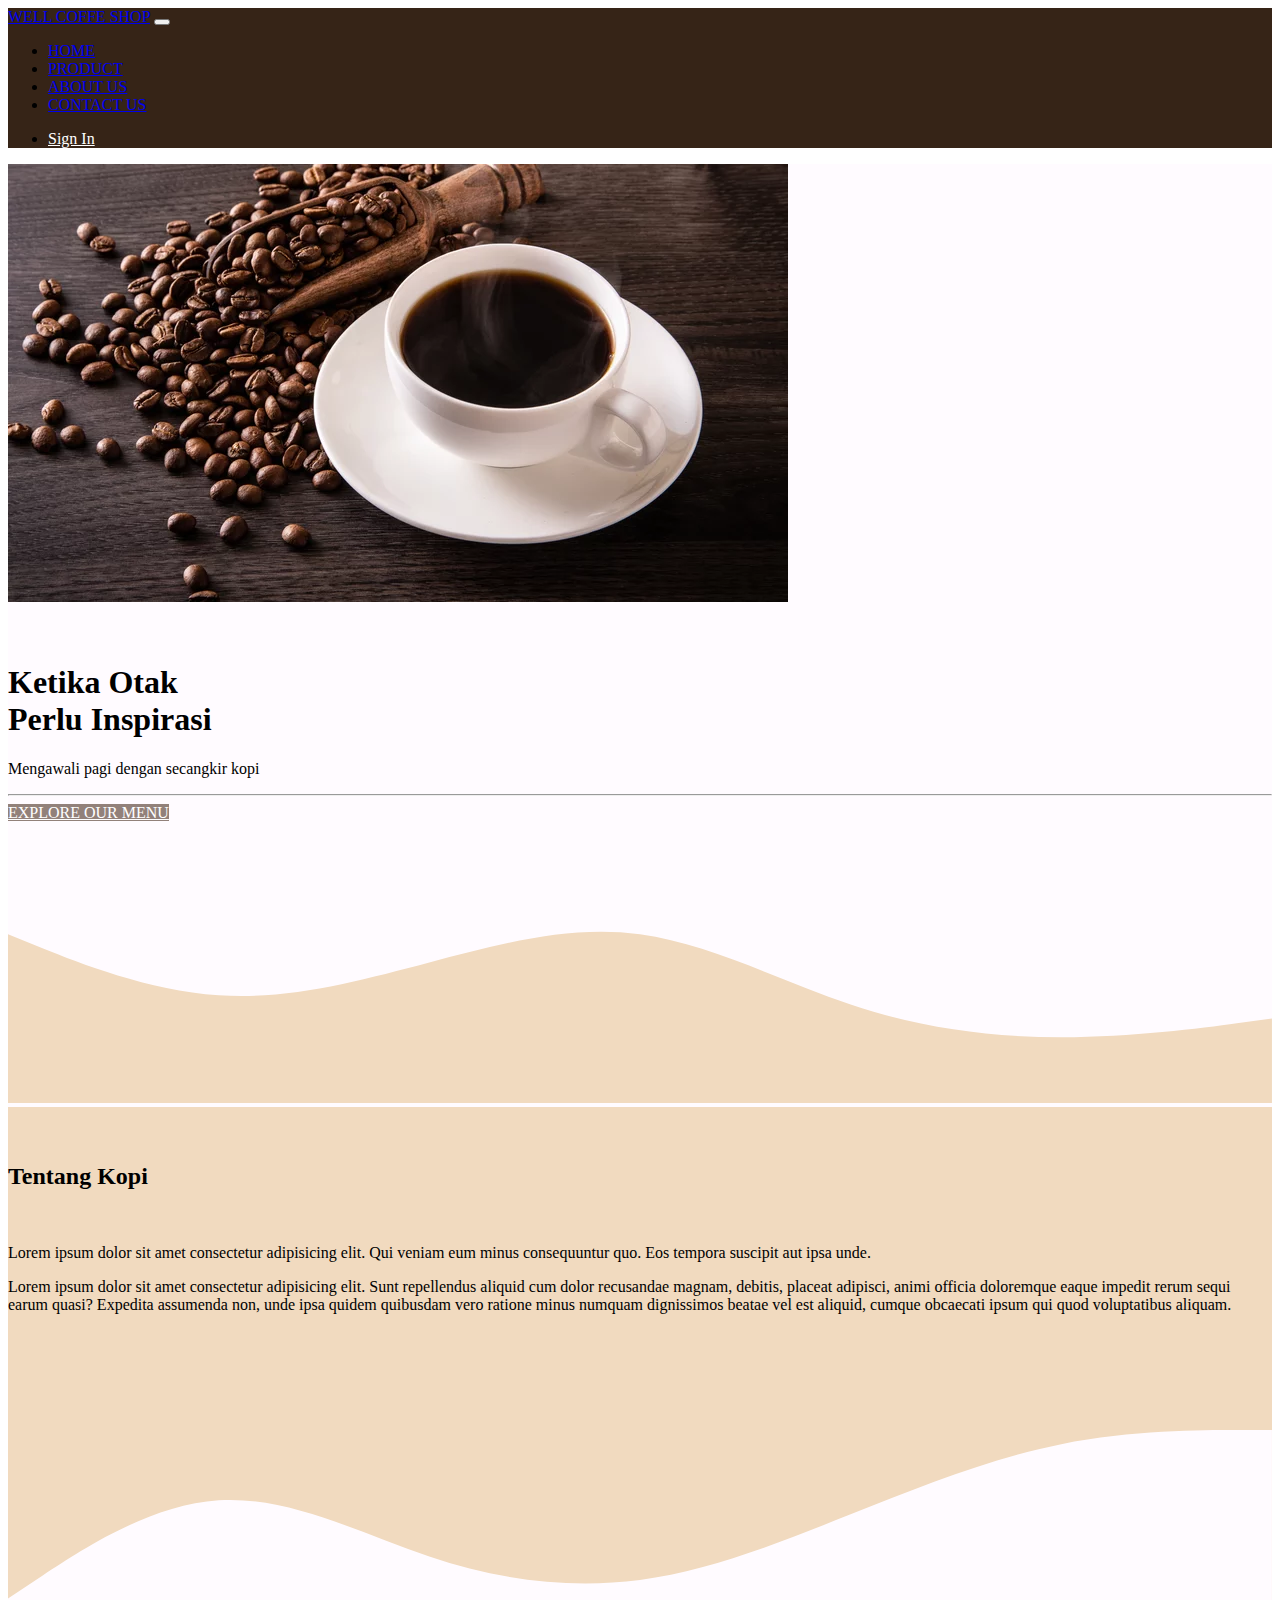
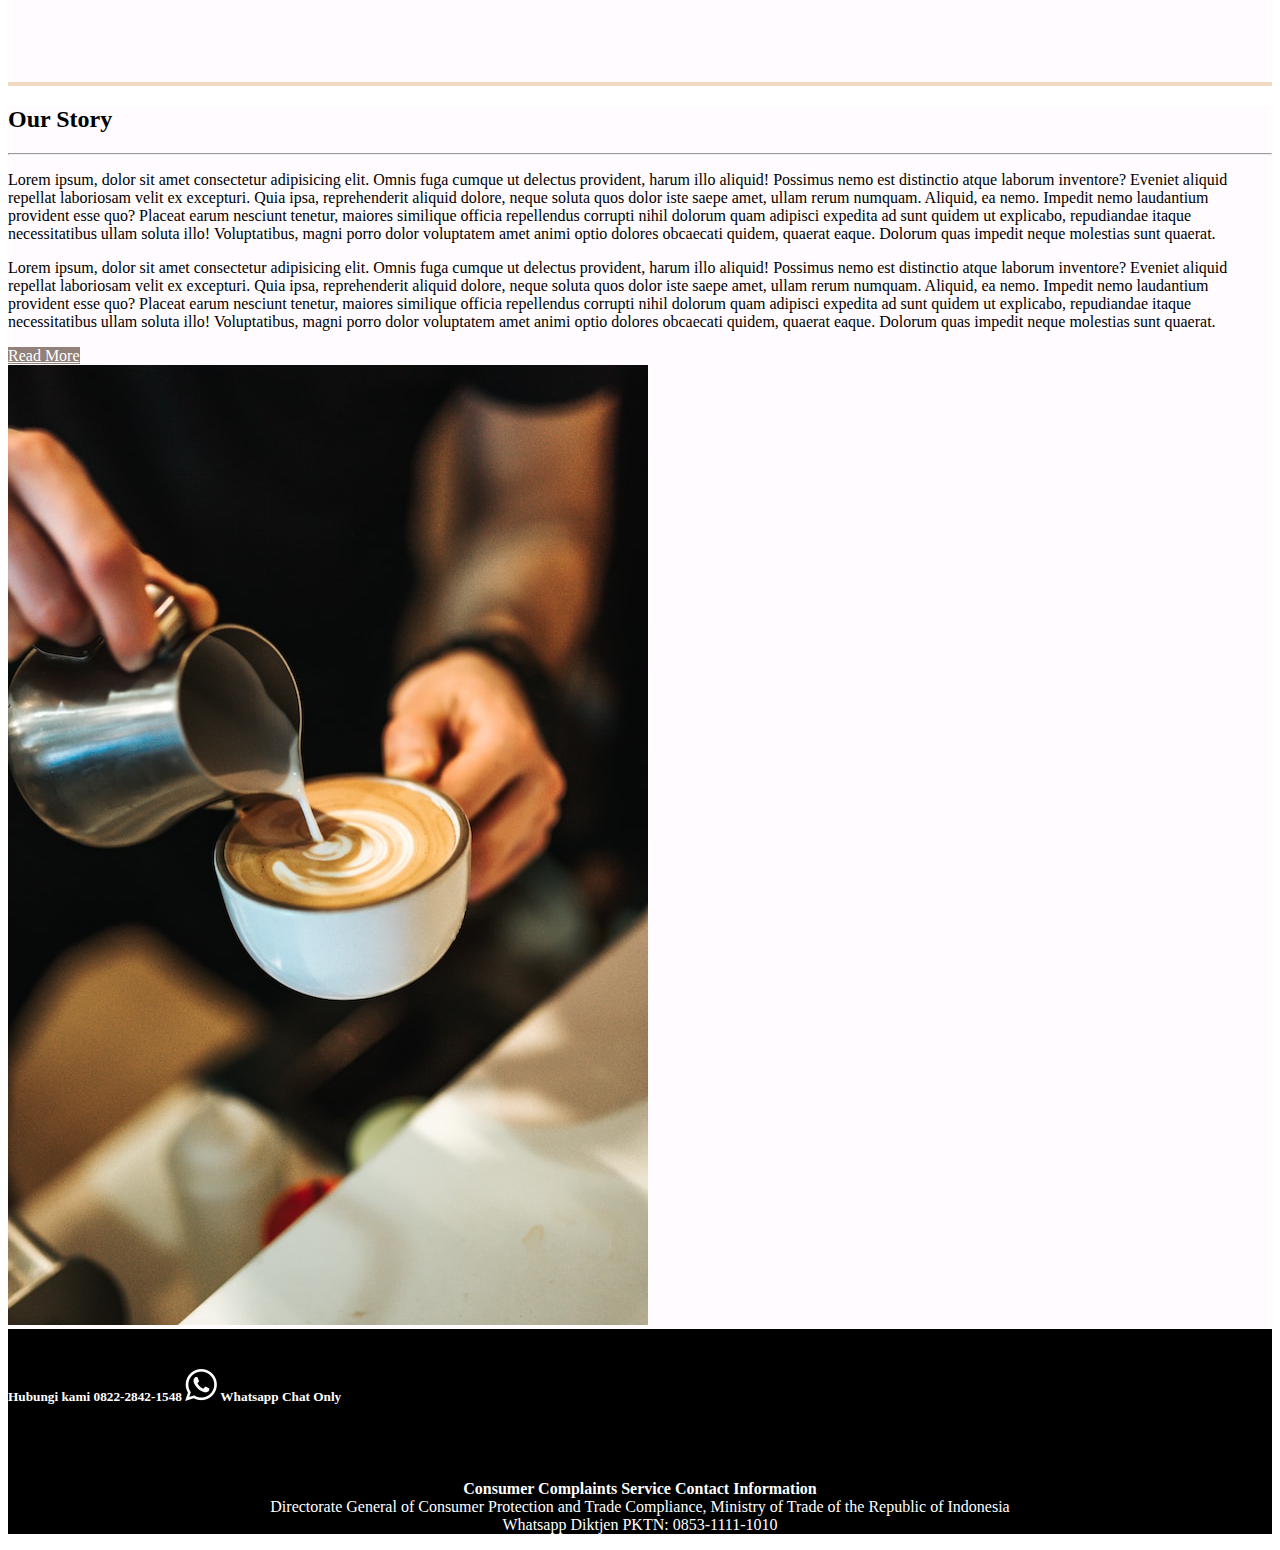
==== index.html @ a0291d59 "Update index.html" ====
<!DOCTYPE html>
<html lang="en">
  <head>
    <!-- Required meta tags -->
    <meta charset="utf-8" />
    <meta name="viewport" content="width=device-width, initial-scale=1" />

    <!-- Bootstrap CSS -->
    <link href="https://cdn.jsdelivr.net/npm/bootstrap@5.0.2/dist/css/bootstrap.min.css" rel="stylesheet" integrity="sha384-EVSTQN3/azprG1Anm3QDgpJLIm9Nao0Yz1ztcQTwFspd3yD65VohhpuuCOmLASjC" crossorigin="anonymous" />
    <!-- my css -->
    <style></style>
    <title>Well coffe</title>
  </head>
  <body>
    <div class="header">
      <!-- Nav bar -->
      <nav class="navbar navbar-expand-lg navbar-dark shadow-lg" style="background-color: #362417">
        <div class="container-fluid">
          <a class="navbar-brand" href="index.html">WELL COFFE SHOP</a>
          <button class="navbar-toggler" type="button" data-bs-toggle="collapse" data-bs-target="#navbarNav" aria-controls="navbarNav" aria-expanded="false" aria-label="Toggle navigation">
            <span class="navbar-toggler-icon"></span>
          </button>
          <div class="collapse navbar-collapse justify-content-around" id="navbarNav">
            <ul class="navbar-nav ms-auto text-center">
              <li class="nav-item">
                <a class="nav-link active" aria-current="page" href="index.html">HOME</a>
              </li>
              <li class="nav-item">
                <a class="nav-link" href="product.html">PRODUCT</a>
              </li>
              <li class="nav-item">
                <a class="nav-link" href="about.html">ABOUT US</a>
              </li>
              <li class="nav-item">
                <a class="nav-link" href="contact.html">CONTACT US</a>
              </li>
            </ul>
          </div>
          <div class="collapse navbar-collapse navbar-light flex-sm-row-reverse" id="navbarNav">
            <ul class="navbar-nav">
              <li class="btn btn-outline-light btn-sm m-2">
                <a class="nav-link" style="color: white" href="Signin1.html">Sign In</a>
              </li>
            </ul>
          </div>
        </div>
      </nav>
      <!-- akhir nav bar -->
    </div>
    <!-- awal jumbotron -->
    <section class="jumbotron" style="background-color: #fffbff">
      <div class="clearfix">
        <img src="coffee.webp" class="img-fluid col-md-5 float-md-end me-2 mt-2" alt="kopi" />
        <h1 class="display-2 col-md-6 float-md-start ms-2 fw-bold">
          <br />
          Ketika Otak <br />
          Perlu Inspirasi
        </h1>
        <p class="lead ms-2 col-md-6 fw-normal">Mengawali pagi dengan secangkir kopi</p>
      </div>
      <hr class="my-4 mb-3" />
      <div class="row">
        <div class="col mb-0">
          <a class="btn btn-lg ms-5" style="background-color: #92817a; color: white" href="product.html" role="button">EXPLORE OUR MENU</a>
        </div>
      </div>
      <div class="row">
        <div class="col mb-0">
          <svg xmlns="http://www.w3.org/2000/svg" viewBox="0 0 1440 320">
            <path
              fill="#f1dabf"
              fill-opacity="1"
              d="M0,128L40,144C80,160,160,192,240,197.3C320,203,400,181,480,160C560,139,640,117,720,128C800,139,880,181,960,208C1040,235,1120,245,1200,245.3C1280,245,1360,235,1400,229.3L1440,224L1440,320L1400,320C1360,320,1280,320,1200,320C1120,320,1040,320,960,320C880,320,800,320,720,320C640,320,560,320,480,320C400,320,320,320,240,320C160,320,80,320,40,320L0,320Z"
            ></path>
          </svg>
        </div>
      </div>
    </section>
    <!-- akhir jumbotron -->
    <!-- tentang kopi -->
    <section style="background-color: #f1dabf">
      <div class="container">
        <div class="row text-center">
          <div class="col">
            <br /><br />
            <h2>Tentang Kopi</h2>
            <br />
          </div>
        </div>
        <div class="row justify-content-center">
          <div class="col text-center">
            <p>Lorem ipsum dolor sit amet consectetur adipisicing elit. Qui veniam eum minus consequuntur quo. Eos tempora suscipit aut ipsa unde.</p>
            <p>
              Lorem ipsum dolor sit amet consectetur adipisicing elit. Sunt repellendus aliquid cum dolor recusandae magnam, debitis, placeat adipisci, animi officia doloremque eaque impedit rerum sequi earum quasi? Expedita assumenda non,
              unde ipsa quidem quibusdam vero ratione minus numquam dignissimos beatae vel est aliquid, cumque obcaecati ipsum qui quod voluptatibus aliquam.
            </p>
            <br /><br /><br /><br />
          </div>
        </div>
      </div>
      <svg xmlns="http://www.w3.org/2000/svg" viewBox="0 0 1440 320">
        <path
          fill="#fffbff"
          fill-opacity="1"
          d="M0,224L40,197.3C80,171,160,117,240,112C320,107,400,149,480,176C560,203,640,213,720,202.7C800,192,880,160,960,128C1040,96,1120,64,1200,48C1280,32,1360,32,1400,32L1440,32L1440,320L1400,320C1360,320,1280,320,1200,320C1120,320,1040,320,960,320C880,320,800,320,720,320C640,320,560,320,480,320C400,320,320,320,240,320C160,320,80,320,40,320L0,320Z"
        ></path>
      </svg>
    </section>
    <!-- akhir kopi-->
    <!-- our story -->
    <section class="container mb-3" style="background-color: #fffbff">
      <div class="row">
        <div class="col-6 col-md-6">
          <h2>Our Story</h2>
          <hr class="my-4 mb-3" />
          <p>
            Lorem ipsum, dolor sit amet consectetur adipisicing elit. Omnis fuga cumque ut delectus provident, harum illo aliquid! Possimus nemo est distinctio atque laborum inventore? Eveniet aliquid repellat laboriosam velit ex excepturi.
            Quia ipsa, reprehenderit aliquid dolore, neque soluta quos dolor iste saepe amet, ullam rerum numquam. Aliquid, ea nemo. Impedit nemo laudantium provident esse quo? Placeat earum nesciunt tenetur, maiores similique officia
            repellendus corrupti nihil dolorum quam adipisci expedita ad sunt quidem ut explicabo, repudiandae itaque necessitatibus ullam soluta illo! Voluptatibus, magni porro dolor voluptatem amet animi optio dolores obcaecati quidem,
            quaerat eaque. Dolorum quas impedit neque molestias sunt quaerat.
          </p>
          <p>
            Lorem ipsum, dolor sit amet consectetur adipisicing elit. Omnis fuga cumque ut delectus provident, harum illo aliquid! Possimus nemo est distinctio atque laborum inventore? Eveniet aliquid repellat laboriosam velit ex excepturi.
            Quia ipsa, reprehenderit aliquid dolore, neque soluta quos dolor iste saepe amet, ullam rerum numquam. Aliquid, ea nemo. Impedit nemo laudantium provident esse quo? Placeat earum nesciunt tenetur, maiores similique officia
            repellendus corrupti nihil dolorum quam adipisci expedita ad sunt quidem ut explicabo, repudiandae itaque necessitatibus ullam soluta illo! Voluptatibus, magni porro dolor voluptatem amet animi optio dolores obcaecati quidem,
            quaerat eaque. Dolorum quas impedit neque molestias sunt quaerat.
          </p>
          <a class="btn btn-sm ms-2" style="background-color: #92817a; color: white" href="about.html" role="button">Read More</a>
        </div>
        <div class="col col-md-6">
          <img src="barista.jpg" class="rounded img-fluid" alt="barista" />
        </div>
      </div>
    </section>
    <!-- footer -->
    <footer class="section">
      <section style="background-color: black; color: white">
        <div class="row">
          <div class="col-12 text-center" style="color: white">
            <br />
            <h5>
              <a href="https://wa.me/+6282228421548" style="text-decoration: none; color: white">Hubungi kami 0822-2842-1548 <img src="wa.png" /> Whatsapp Chat Only </a>
            </h5>
            <br />
          </div>
          <div class="col-12 text-center" id="footer">
            <p style="text-align: center">
              <br />
              <strong>Consumer Complaints Service Contact Information</strong>
              <br />Directorate General of Consumer Protection and Trade Compliance, Ministry of Trade of the Republic of Indonesia<br />Whatsapp Diktjen PKTN: 0853-1111-1010
            </p>
          </div>
        </div>
      </section>
    </footer>
    <!-- akhir footer -->

    <script src="https://cdn.jsdelivr.net/npm/bootstrap@5.0.2/dist/js/bootstrap.bundle.min.js" integrity="sha384-MrcW6ZMFYlzcLA8Nl+NtUVF0sA7MsXsP1UyJoMp4YLEuNSfAP+JcXn/tWtIaxVXM" crossorigin="anonymous"></script>
  </body>
</html>
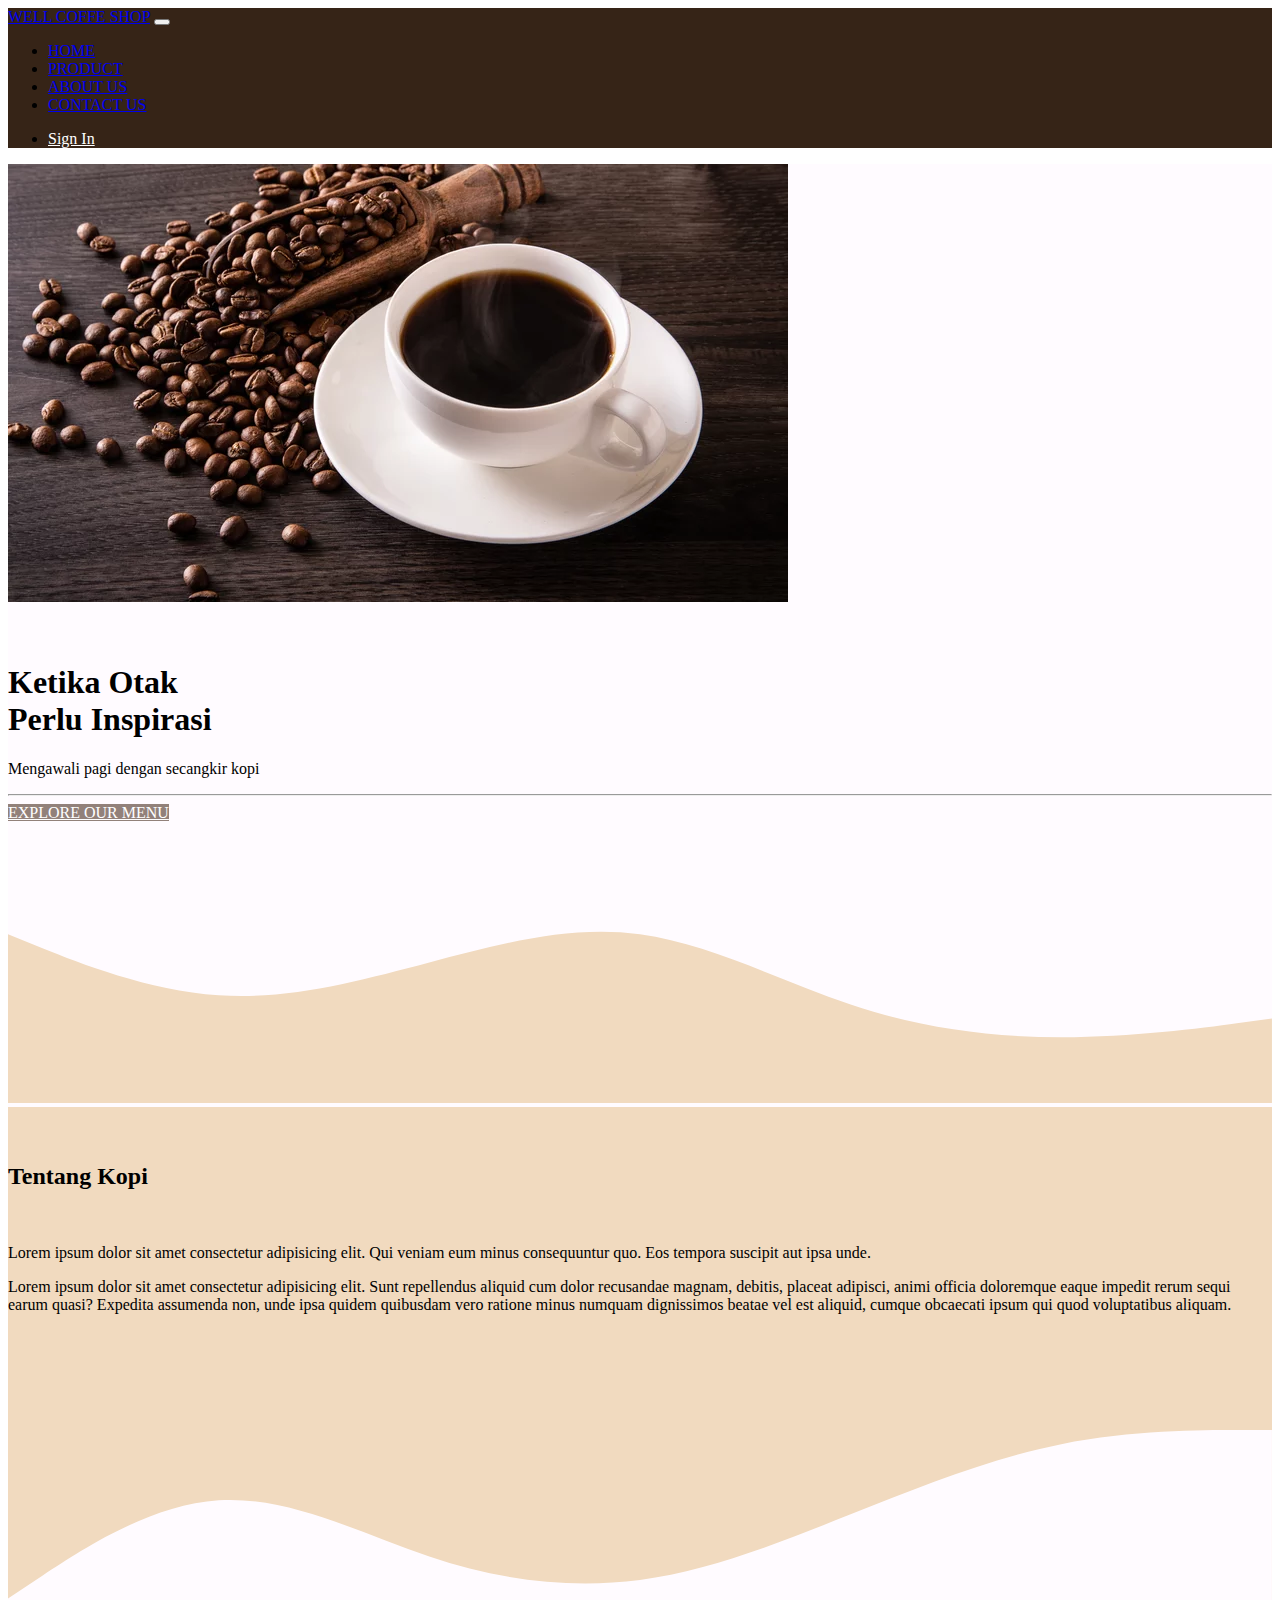
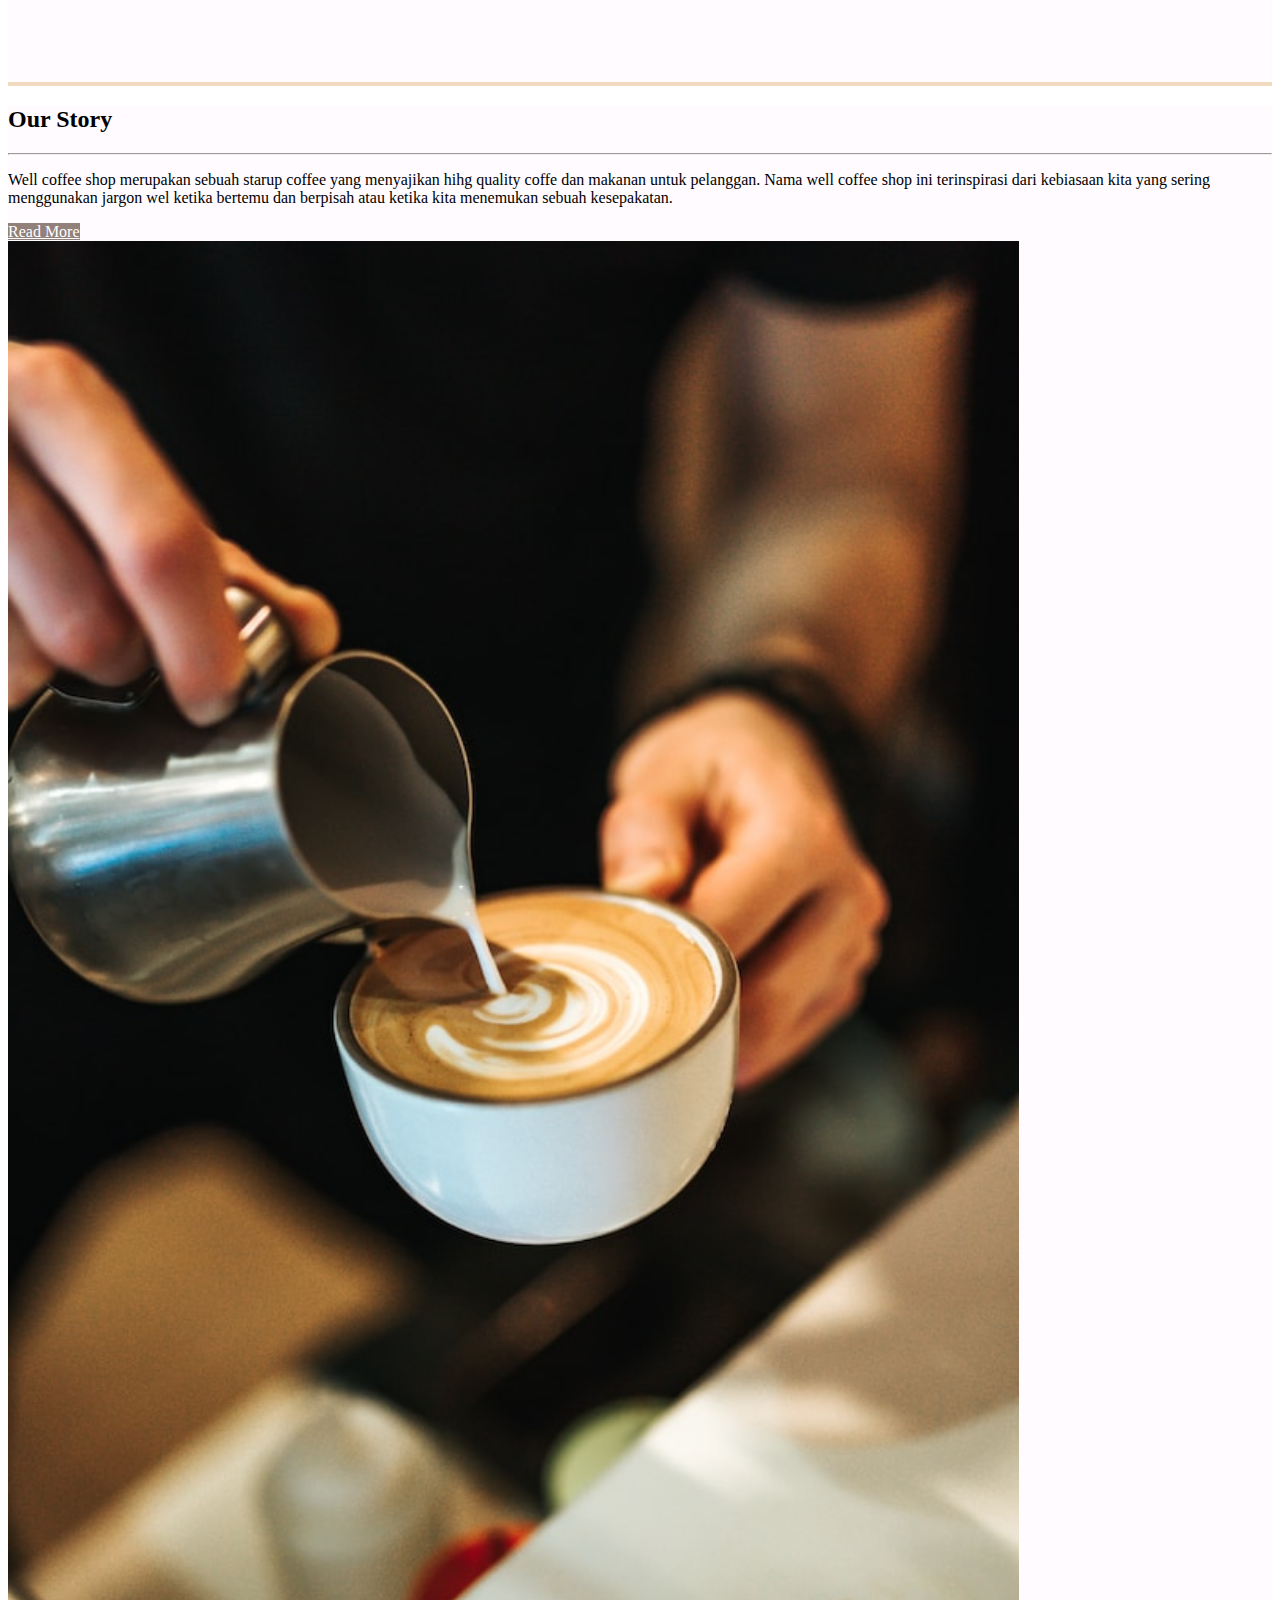
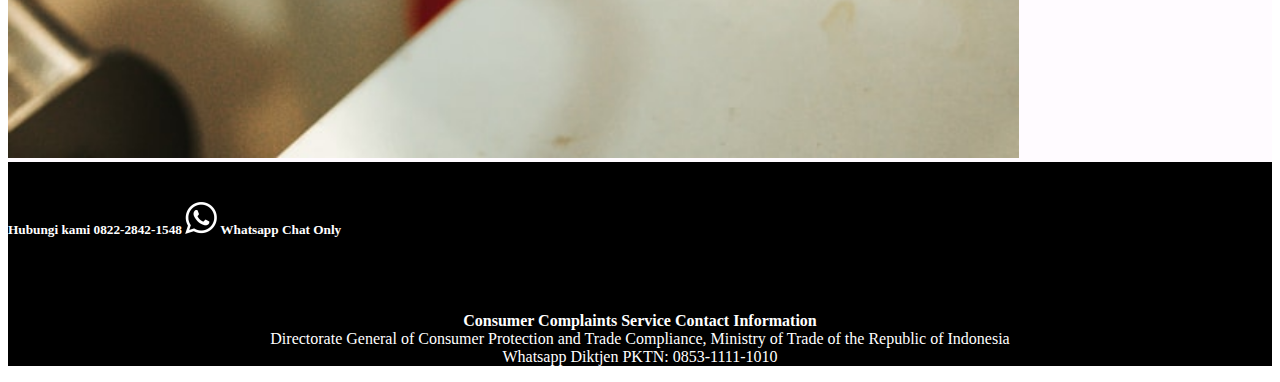
==== commit 843178d5: "Update our story index.html" ====
--- a/index.html
+++ b/index.html
@@ -9,11 +9,10 @@
     <link href="https://cdn.jsdelivr.net/npm/bootstrap@5.0.2/dist/css/bootstrap.min.css" rel="stylesheet" integrity="sha384-EVSTQN3/azprG1Anm3QDgpJLIm9Nao0Yz1ztcQTwFspd3yD65VohhpuuCOmLASjC" crossorigin="anonymous" />
     <!-- my css -->
     <style></style>
-    <title>Well coffe</title>
+    <title>well coffe | coffee shop</title>
   </head>
   <body>
     <div class="header">
-      <!-- Nav bar -->
       <nav class="navbar navbar-expand-lg navbar-dark shadow-lg" style="background-color: #362417">
         <div class="container-fluid">
           <a class="navbar-brand" href="index.html">WELL COFFE SHOP</a>
@@ -45,116 +44,110 @@
           </div>
         </div>
       </nav>
-      <!-- akhir nav bar -->
     </div>
-    <!-- awal jumbotron -->
-    <section class="jumbotron" style="background-color: #fffbff">
-      <div class="clearfix">
-        <img src="coffee.webp" class="img-fluid col-md-5 float-md-end me-2 mt-2" alt="kopi" />
-        <h1 class="display-2 col-md-6 float-md-start ms-2 fw-bold">
-          <br />
-          Ketika Otak <br />
-          Perlu Inspirasi
-        </h1>
-        <p class="lead ms-2 col-md-6 fw-normal">Mengawali pagi dengan secangkir kopi</p>
-      </div>
-      <hr class="my-4 mb-3" />
-      <div class="row">
-        <div class="col mb-0">
-          <a class="btn btn-lg ms-5" style="background-color: #92817a; color: white" href="product.html" role="button">EXPLORE OUR MENU</a>
+    <main>
+      <!-- awal jumbotron -->
+      <section class="jumbotron" style="background-color: #fffbff">
+        <div class="clearfix">
+          <img src="coffee.webp" class="img-fluid col-md-5 float-md-end me-2 mt-2" alt="kopi" />
+          <h1 class="display-2 col-md-6 float-md-start ms-2 fw-bold">
+            <br />
+            Ketika Otak <br />
+            Perlu Inspirasi
+          </h1>
+          <p class="lead ms-2 col-md-6 fw-normal">Mengawali pagi dengan secangkir kopi</p>
         </div>
-      </div>
-      <div class="row">
-        <div class="col mb-0">
-          <svg xmlns="http://www.w3.org/2000/svg" viewBox="0 0 1440 320">
-            <path
-              fill="#f1dabf"
-              fill-opacity="1"
-              d="M0,128L40,144C80,160,160,192,240,197.3C320,203,400,181,480,160C560,139,640,117,720,128C800,139,880,181,960,208C1040,235,1120,245,1200,245.3C1280,245,1360,235,1400,229.3L1440,224L1440,320L1400,320C1360,320,1280,320,1200,320C1120,320,1040,320,960,320C880,320,800,320,720,320C640,320,560,320,480,320C400,320,320,320,240,320C160,320,80,320,40,320L0,320Z"
-            ></path>
-          </svg>
-        </div>
-      </div>
-    </section>
-    <!-- akhir jumbotron -->
-    <!-- tentang kopi -->
-    <section style="background-color: #f1dabf">
-      <div class="container">
-        <div class="row text-center">
-          <div class="col">
-            <br /><br />
-            <h2>Tentang Kopi</h2>
-            <br />
+        <hr class="my-4 mb-3" />
+        <div class="row">
+          <div class="col mb-0">
+            <a class="btn btn-lg ms-5" style="background-color: #92817a; color: white" href="product.html" role="button">EXPLORE OUR MENU</a>
           </div>
         </div>
-        <div class="row justify-content-center">
-          <div class="col text-center">
-            <p>Lorem ipsum dolor sit amet consectetur adipisicing elit. Qui veniam eum minus consequuntur quo. Eos tempora suscipit aut ipsa unde.</p>
-            <p>
-              Lorem ipsum dolor sit amet consectetur adipisicing elit. Sunt repellendus aliquid cum dolor recusandae magnam, debitis, placeat adipisci, animi officia doloremque eaque impedit rerum sequi earum quasi? Expedita assumenda non,
-              unde ipsa quidem quibusdam vero ratione minus numquam dignissimos beatae vel est aliquid, cumque obcaecati ipsum qui quod voluptatibus aliquam.
-            </p>
-            <br /><br /><br /><br />
-          </div>
-        </div>
-      </div>
-      <svg xmlns="http://www.w3.org/2000/svg" viewBox="0 0 1440 320">
-        <path
-          fill="#fffbff"
-          fill-opacity="1"
-          d="M0,224L40,197.3C80,171,160,117,240,112C320,107,400,149,480,176C560,203,640,213,720,202.7C800,192,880,160,960,128C1040,96,1120,64,1200,48C1280,32,1360,32,1400,32L1440,32L1440,320L1400,320C1360,320,1280,320,1200,320C1120,320,1040,320,960,320C880,320,800,320,720,320C640,320,560,320,480,320C400,320,320,320,240,320C160,320,80,320,40,320L0,320Z"
-        ></path>
-      </svg>
-    </section>
-    <!-- akhir kopi-->
-    <!-- our story -->
-    <section class="container mb-3" style="background-color: #fffbff">
-      <div class="row">
-        <div class="col-6 col-md-6">
-          <h2>Our Story</h2>
-          <hr class="my-4 mb-3" />
-          <p>
-            Lorem ipsum, dolor sit amet consectetur adipisicing elit. Omnis fuga cumque ut delectus provident, harum illo aliquid! Possimus nemo est distinctio atque laborum inventore? Eveniet aliquid repellat laboriosam velit ex excepturi.
-            Quia ipsa, reprehenderit aliquid dolore, neque soluta quos dolor iste saepe amet, ullam rerum numquam. Aliquid, ea nemo. Impedit nemo laudantium provident esse quo? Placeat earum nesciunt tenetur, maiores similique officia
-            repellendus corrupti nihil dolorum quam adipisci expedita ad sunt quidem ut explicabo, repudiandae itaque necessitatibus ullam soluta illo! Voluptatibus, magni porro dolor voluptatem amet animi optio dolores obcaecati quidem,
-            quaerat eaque. Dolorum quas impedit neque molestias sunt quaerat.
-          </p>
-          <p>
-            Lorem ipsum, dolor sit amet consectetur adipisicing elit. Omnis fuga cumque ut delectus provident, harum illo aliquid! Possimus nemo est distinctio atque laborum inventore? Eveniet aliquid repellat laboriosam velit ex excepturi.
-            Quia ipsa, reprehenderit aliquid dolore, neque soluta quos dolor iste saepe amet, ullam rerum numquam. Aliquid, ea nemo. Impedit nemo laudantium provident esse quo? Placeat earum nesciunt tenetur, maiores similique officia
-            repellendus corrupti nihil dolorum quam adipisci expedita ad sunt quidem ut explicabo, repudiandae itaque necessitatibus ullam soluta illo! Voluptatibus, magni porro dolor voluptatem amet animi optio dolores obcaecati quidem,
-            quaerat eaque. Dolorum quas impedit neque molestias sunt quaerat.
-          </p>
-          <a class="btn btn-sm ms-2" style="background-color: #92817a; color: white" href="about.html" role="button">Read More</a>
-        </div>
-        <div class="col col-md-6">
-          <img src="barista.jpg" class="rounded img-fluid" alt="barista" />
-        </div>
-      </div>
-    </section>
-    <!-- footer -->
-    <footer class="section">
-      <section style="background-color: black; color: white">
         <div class="row">
-          <div class="col-12 text-center" style="color: white">
-            <br />
-            <h5>
-              <a href="https://wa.me/+6282228421548" style="text-decoration: none; color: white">Hubungi kami 0822-2842-1548 <img src="wa.png" /> Whatsapp Chat Only </a>
-            </h5>
-            <br />
-          </div>
-          <div class="col-12 text-center" id="footer">
-            <p style="text-align: center">
-              <br />
-              <strong>Consumer Complaints Service Contact Information</strong>
-              <br />Directorate General of Consumer Protection and Trade Compliance, Ministry of Trade of the Republic of Indonesia<br />Whatsapp Diktjen PKTN: 0853-1111-1010
-            </p>
+          <div class="col mb-0">
+            <svg xmlns="http://www.w3.org/2000/svg" viewBox="0 0 1440 320">
+              <path
+                fill="#f1dabf"
+                fill-opacity="1"
+                d="M0,128L40,144C80,160,160,192,240,197.3C320,203,400,181,480,160C560,139,640,117,720,128C800,139,880,181,960,208C1040,235,1120,245,1200,245.3C1280,245,1360,235,1400,229.3L1440,224L1440,320L1400,320C1360,320,1280,320,1200,320C1120,320,1040,320,960,320C880,320,800,320,720,320C640,320,560,320,480,320C400,320,320,320,240,320C160,320,80,320,40,320L0,320Z"
+              ></path>
+            </svg>
           </div>
         </div>
       </section>
-    </footer>
-    <!-- akhir footer -->
-
-    <script src="https://cdn.jsdelivr.net/npm/bootstrap@5.0.2/dist/js/bootstrap.bundle.min.js" integrity="sha384-MrcW6ZMFYlzcLA8Nl+NtUVF0sA7MsXsP1UyJoMp4YLEuNSfAP+JcXn/tWtIaxVXM" crossorigin="anonymous"></script>
+      <!-- akhir jumbotron -->
+      <!-- tentang kopi -->
+      <section style="background-color: #f1dabf">
+        <div class="container">
+          <div class="row text-center">
+            <div class="col">
+              <br /><br />
+              <h2>Tentang Kopi</h2>
+              <br />
+            </div>
+          </div>
+          <div class="row justify-content-center">
+            <div class="col text-center">
+              <p>Lorem ipsum dolor sit amet consectetur adipisicing elit. Qui veniam eum minus consequuntur quo. Eos tempora suscipit aut ipsa unde.</p>
+              <p>
+                Lorem ipsum dolor sit amet consectetur adipisicing elit. Sunt repellendus aliquid cum dolor recusandae magnam, debitis, placeat adipisci, animi officia doloremque eaque impedit rerum sequi earum quasi? Expedita assumenda
+                non, unde ipsa quidem quibusdam vero ratione minus numquam dignissimos beatae vel est aliquid, cumque obcaecati ipsum qui quod voluptatibus aliquam.
+              </p>
+              <br /><br /><br /><br />
+            </div>
+          </div>
+        </div>
+        <svg xmlns="http://www.w3.org/2000/svg" viewBox="0 0 1440 320">
+          <path
+            fill="#fffbff"
+            fill-opacity="1"
+            d="M0,224L40,197.3C80,171,160,117,240,112C320,107,400,149,480,176C560,203,640,213,720,202.7C800,192,880,160,960,128C1040,96,1120,64,1200,48C1280,32,1360,32,1400,32L1440,32L1440,320L1400,320C1360,320,1280,320,1200,320C1120,320,1040,320,960,320C880,320,800,320,720,320C640,320,560,320,480,320C400,320,320,320,240,320C160,320,80,320,40,320L0,320Z"
+          ></path>
+        </svg>
+      </section>
+      <!-- akhir kopi-->
+      <!-- our story -->
+      <section style="background-color: #fffbff">
+        <div class="container">
+          <div class="row justify-content-between">
+            <div class="col-5">
+              <h2>Our Story</h2>
+              <hr class="my-4 mb-3" />
+              <p>
+                Well coffee shop merupakan sebuah starup coffee yang menyajikan hihg quality coffe dan makanan untuk pelanggan. Nama well coffee shop ini terinspirasi dari kebiasaan kita yang sering menggunakan jargon wel ketika bertemu dan
+                berpisah atau ketika kita menemukan sebuah kesepakatan.
+              </p>
+              <a class="btn btn-sm ms-2" style="background-color: #92817a; color: white" href="about.html" role="button">Read More</a>
+            </div>
+            <div class="col-5">
+              <img src="barista.jpg" height="80%" width="80%" class="rounded" alt="barista" />
+            </div>
+          </div>
+        </div>
+      </section>
+      <!-- footer -->
+      <footer class="section">
+        <section style="background-color: black; color: white">
+          <div class="row">
+            <div class="col-12 text-center" style="color: white">
+              <br />
+              <h5>
+                <a href="https://wa.me/+6282228421548" style="text-decoration: none; color: white">Hubungi kami 0822-2842-1548 <img src="wa.png" /> Whatsapp Chat Only </a>
+              </h5>
+              <br />
+            </div>
+            <div class="col-12 text-center" id="footer">
+              <p style="text-align: center">
+                <br />
+                <strong>Consumer Complaints Service Contact Information</strong>
+                <br />Directorate General of Consumer Protection and Trade Compliance, Ministry of Trade of the Republic of Indonesia<br />Whatsapp Diktjen PKTN: 0853-1111-1010
+              </p>
+            </div>
+          </div>
+        </section>
+      </footer>
+      <!-- akhir footer -->
+    </main>
   </body>
+  <script src="https://cdn.jsdelivr.net/npm/bootstrap@5.0.2/dist/js/bootstrap.bundle.min.js" integrity="sha384-MrcW6ZMFYlzcLA8Nl+NtUVF0sA7MsXsP1UyJoMp4YLEuNSfAP+JcXn/tWtIaxVXM" crossorigin="anonymous"></script>
 </html>
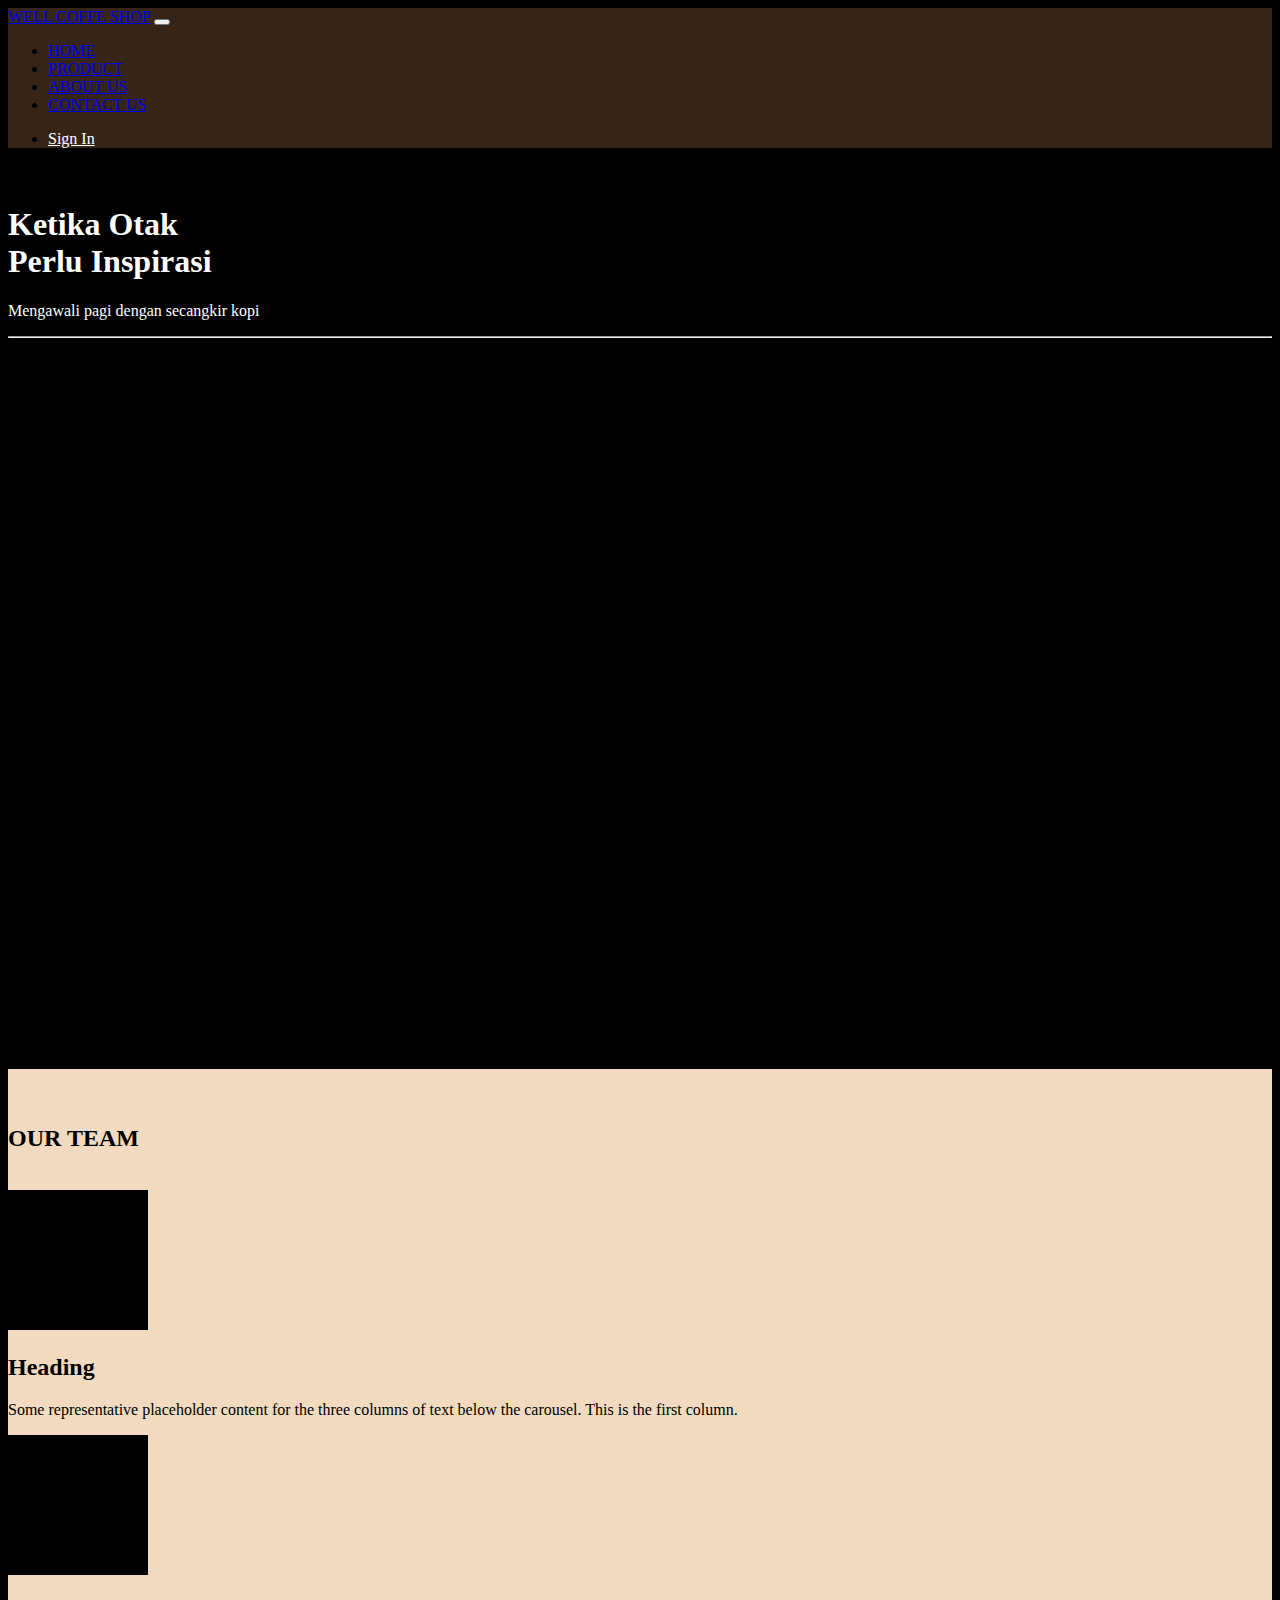
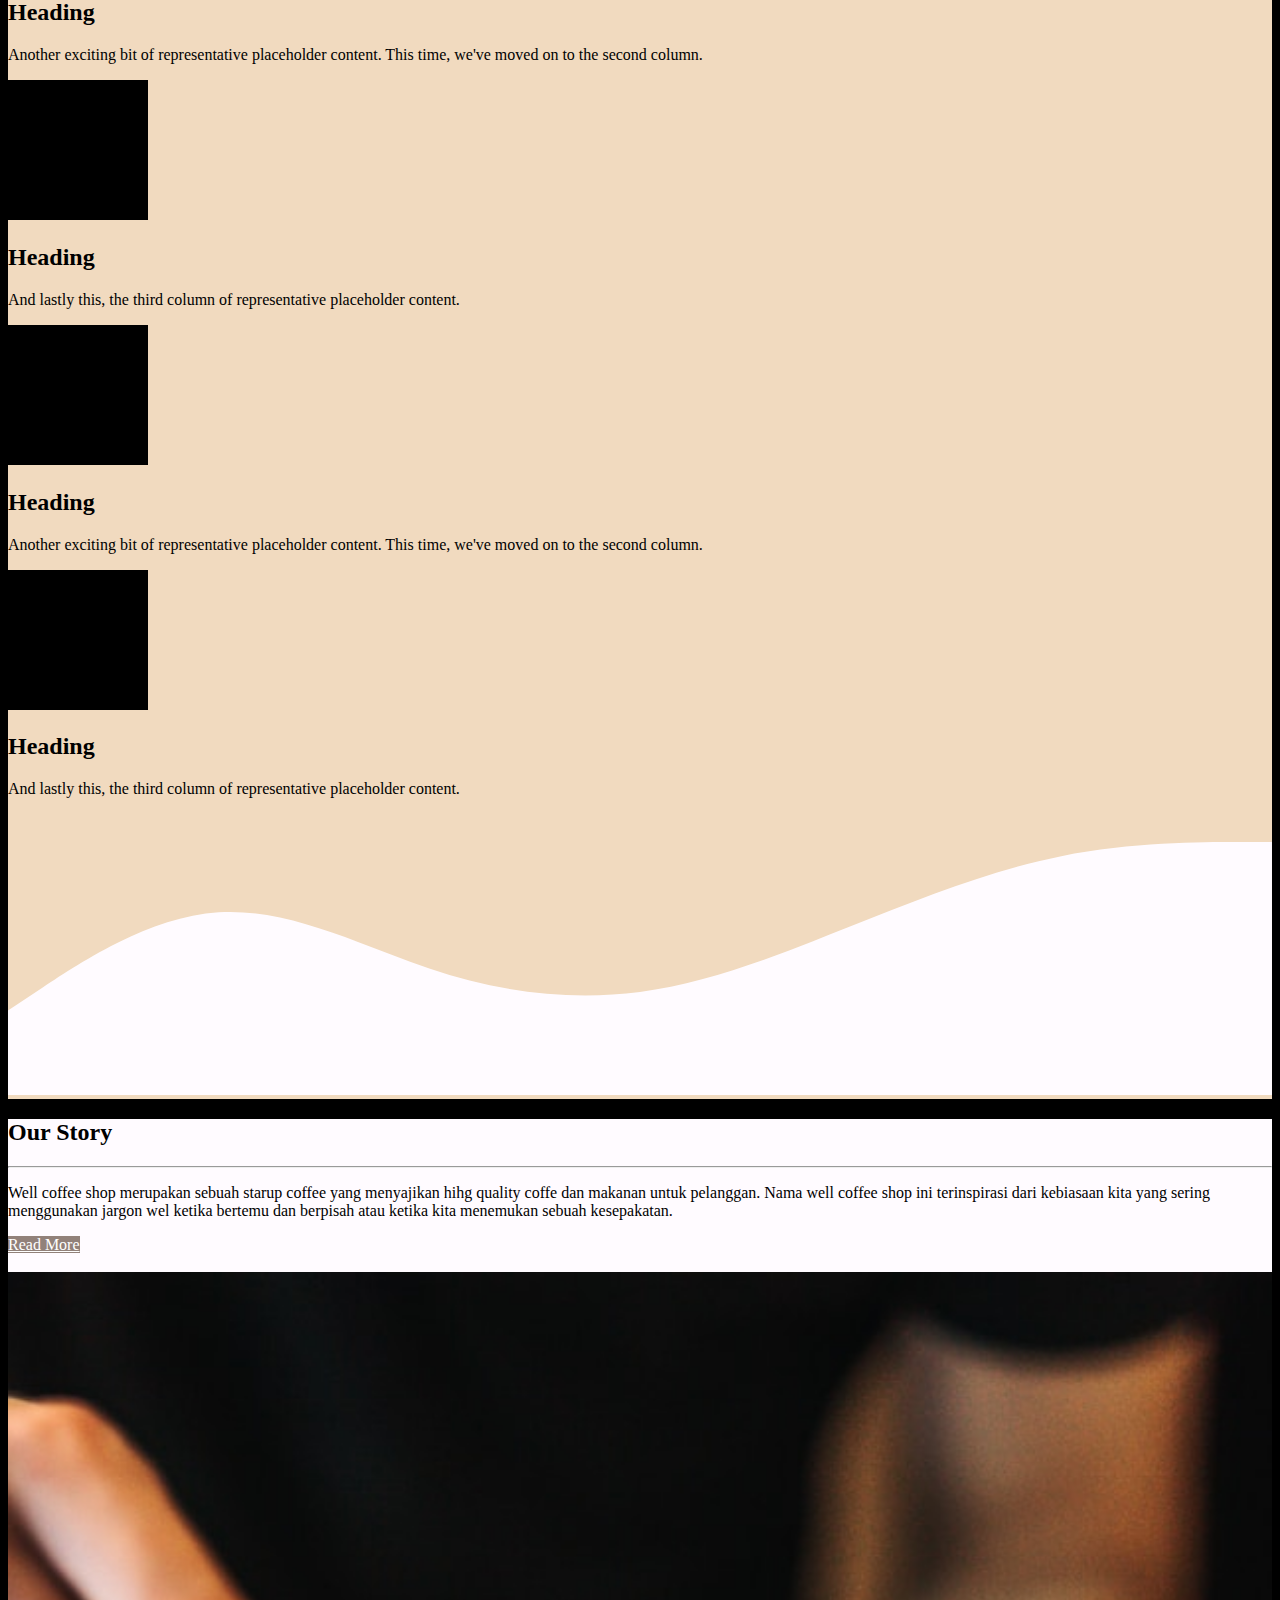
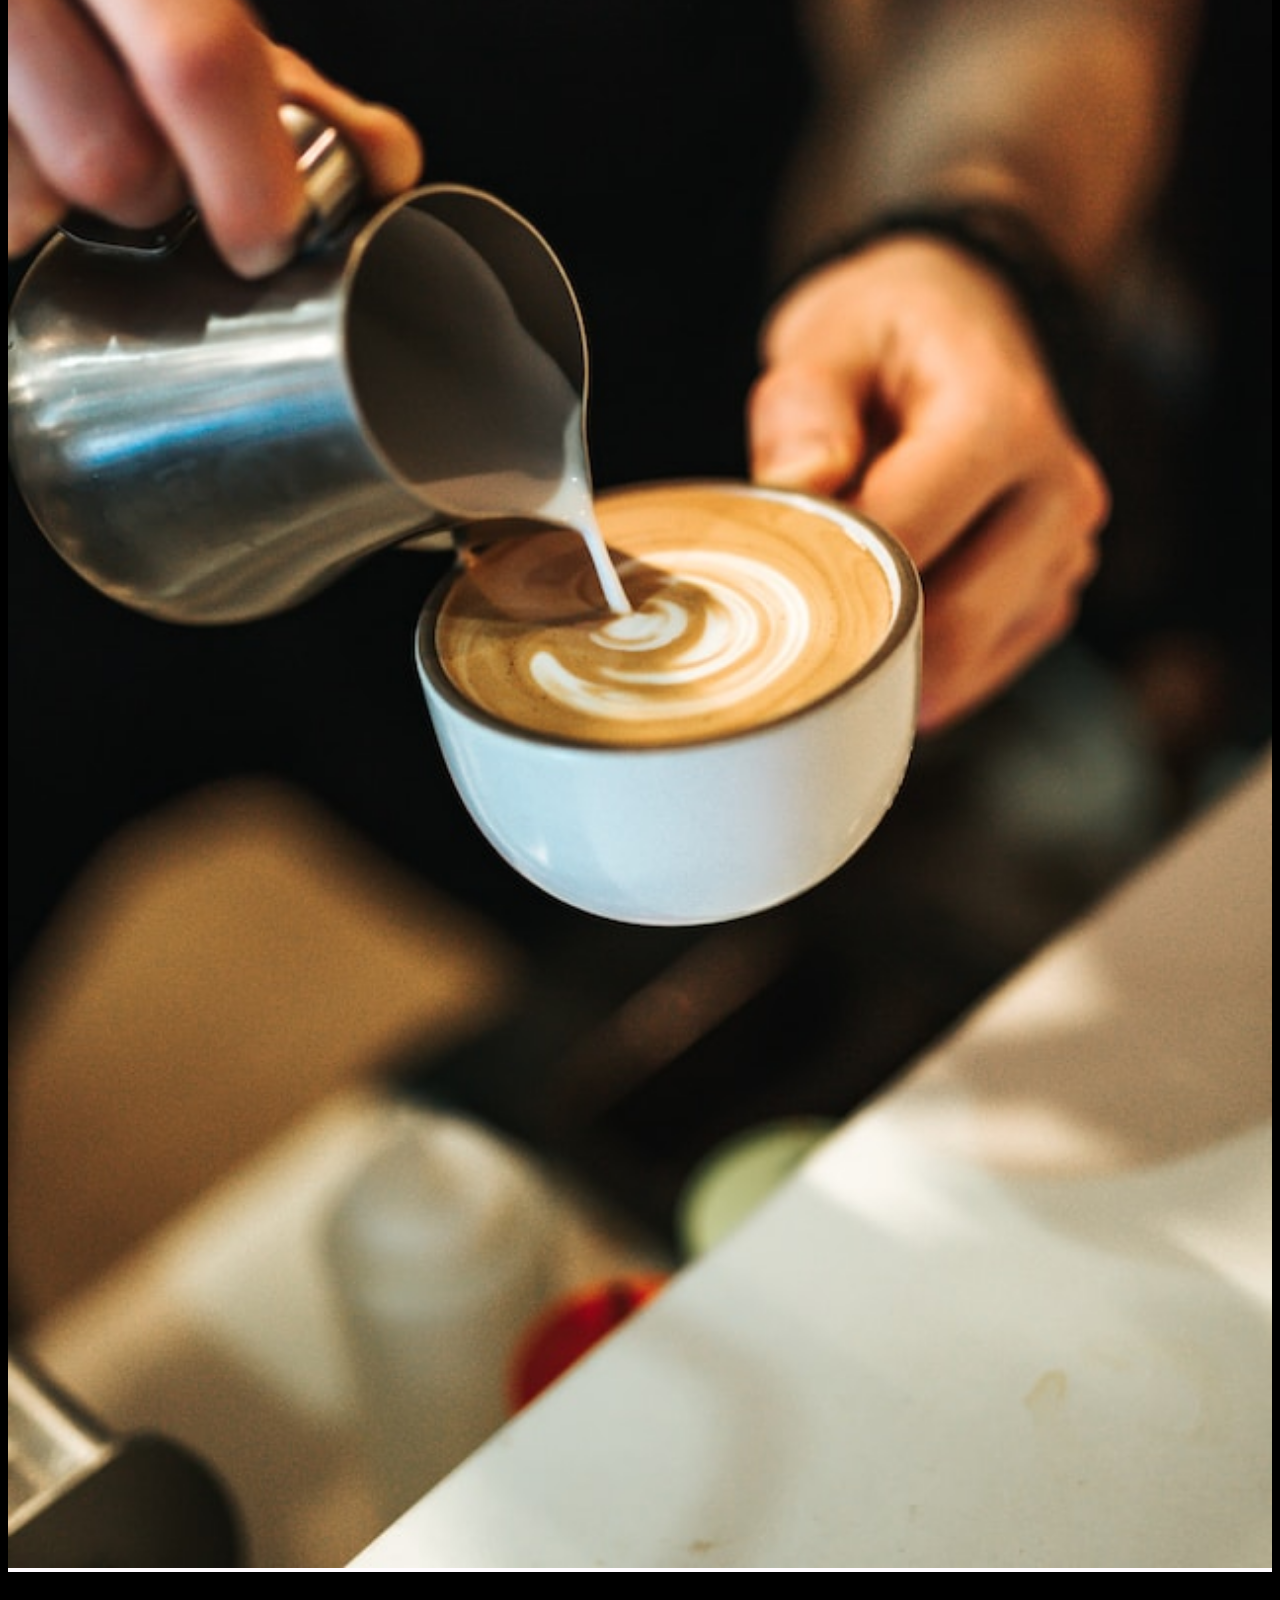
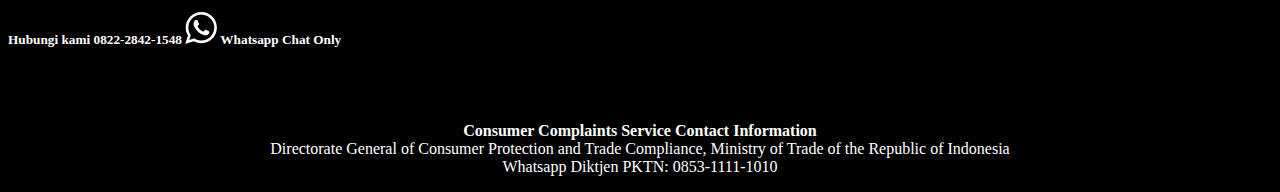
==== commit bc4c3fdd: "Update tampilan jumbotron index.html" ====
--- a/index.html
+++ b/index.html
@@ -8,12 +8,24 @@
     <!-- Bootstrap CSS -->
     <link href="https://cdn.jsdelivr.net/npm/bootstrap@5.0.2/dist/css/bootstrap.min.css" rel="stylesheet" integrity="sha384-EVSTQN3/azprG1Anm3QDgpJLIm9Nao0Yz1ztcQTwFspd3yD65VohhpuuCOmLASjC" crossorigin="anonymous" />
     <!-- my css -->
-    <style></style>
+    <style>
+      #main {
+        min-height: 100vh;
+        background-image: url('coffee.jpg');
+        background-repeat: no-repeat;
+        background-size: cover;
+        background-position: center;
+        position: relative;
+      }
+      body {
+        background-color: black;
+      }
+    </style>
     <title>well coffe | coffee shop</title>
   </head>
   <body>
     <div class="header">
-      <nav class="navbar navbar-expand-lg navbar-dark shadow-lg" style="background-color: #362417">
+      <nav class="navbar navbar-expand-lg navbar-dark shadow-lg fixed-top" style="background-color: #362417">
         <div class="container-fluid">
           <a class="navbar-brand" href="index.html">WELL COFFE SHOP</a>
           <button class="navbar-toggler" type="button" data-bs-toggle="collapse" data-bs-target="#navbarNav" aria-controls="navbarNav" aria-expanded="false" aria-label="Toggle navigation">
@@ -47,53 +59,78 @@
     </div>
     <main>
       <!-- awal jumbotron -->
-      <section class="jumbotron" style="background-color: #fffbff">
-        <div class="clearfix">
-          <img src="coffee.webp" class="img-fluid col-md-5 float-md-end me-2 mt-2" alt="kopi" />
-          <h1 class="display-2 col-md-6 float-md-start ms-2 fw-bold">
-            <br />
-            Ketika Otak <br />
-            Perlu Inspirasi
-          </h1>
-          <p class="lead ms-2 col-md-6 fw-normal">Mengawali pagi dengan secangkir kopi</p>
-        </div>
-        <hr class="my-4 mb-3" />
-        <div class="row">
-          <div class="col mb-0">
-            <a class="btn btn-lg ms-5" style="background-color: #92817a; color: white" href="product.html" role="button">EXPLORE OUR MENU</a>
+      <section id="main" class="jumbotron mb-0">
+        <div class="container mt-lg-5 mt-2" style="color: #fff; text-shadow: 1px 1px 3px rgba(1, 1, 3, 0.5)">
+          <div class="row align-content-lg-end justify-content-lg-start">
+            <div class="col-lg-7">
+              <h1 class="display-2 fw-bold">
+                <br />
+                Ketika Otak <br />
+                Perlu Inspirasi
+              </h1>
+              <p class="lead fw-normal">Mengawali pagi dengan secangkir kopi</p>
+              <hr />
+            </div>
           </div>
         </div>
         <div class="row">
-          <div class="col mb-0">
-            <svg xmlns="http://www.w3.org/2000/svg" viewBox="0 0 1440 320">
-              <path
-                fill="#f1dabf"
-                fill-opacity="1"
-                d="M0,128L40,144C80,160,160,192,240,197.3C320,203,400,181,480,160C560,139,640,117,720,128C800,139,880,181,960,208C1040,235,1120,245,1200,245.3C1280,245,1360,235,1400,229.3L1440,224L1440,320L1400,320C1360,320,1280,320,1200,320C1120,320,1040,320,960,320C880,320,800,320,720,320C640,320,560,320,480,320C400,320,320,320,240,320C160,320,80,320,40,320L0,320Z"
-              ></path>
-            </svg>
-          </div>
+          <div class="col mb-0"></div>
         </div>
       </section>
       <!-- akhir jumbotron -->
-      <!-- tentang kopi -->
+
+      <!-- our team -->
       <section style="background-color: #f1dabf">
         <div class="container">
           <div class="row text-center">
             <div class="col">
               <br /><br />
-              <h2>Tentang Kopi</h2>
+              <h2>OUR TEAM</h2>
               <br />
             </div>
           </div>
-          <div class="row justify-content-center">
-            <div class="col text-center">
-              <p>Lorem ipsum dolor sit amet consectetur adipisicing elit. Qui veniam eum minus consequuntur quo. Eos tempora suscipit aut ipsa unde.</p>
-              <p>
-                Lorem ipsum dolor sit amet consectetur adipisicing elit. Sunt repellendus aliquid cum dolor recusandae magnam, debitis, placeat adipisci, animi officia doloremque eaque impedit rerum sequi earum quasi? Expedita assumenda
-                non, unde ipsa quidem quibusdam vero ratione minus numquam dignissimos beatae vel est aliquid, cumque obcaecati ipsum qui quod voluptatibus aliquam.
-              </p>
-              <br /><br /><br /><br />
+          <div class="row text-center">
+            <div class="col-lg-4">
+              <svg class="bd-placeholder-img rounded-circle" width="140" height="140" xmlns="http://www.w3.org/2000/svg" role="img" aria-label="Placeholder" preserveAspectRatio="xMidYMid slice" focusable="false">
+                <title>Placeholder</title>
+                <rect width="100%" height="100%" fill="var(--bs-secondary-color)" />
+              </svg>
+              <h2 class="fw-normal">Heading</h2>
+              <p>Some representative placeholder content for the three columns of text below the carousel. This is the first column.</p>
+            </div>
+            <div class="col-lg-4">
+              <svg class="bd-placeholder-img rounded-circle" width="140" height="140" xmlns="http://www.w3.org/2000/svg" role="img" aria-label="Placeholder" preserveAspectRatio="xMidYMid slice" focusable="false">
+                <title>Placeholder</title>
+                <rect width="100%" height="100%" fill="var(--bs-secondary-color)" />
+              </svg>
+              <h2 class="fw-normal">Heading</h2>
+              <p>Another exciting bit of representative placeholder content. This time, we've moved on to the second column.</p>
+            </div>
+            <div class="col-lg-4">
+              <svg class="bd-placeholder-img rounded-circle" width="140" height="140" xmlns="http://www.w3.org/2000/svg" role="img" aria-label="Placeholder" preserveAspectRatio="xMidYMid slice" focusable="false">
+                <title>Placeholder</title>
+                <rect width="100%" height="100%" fill="var(--bs-secondary-color)" />
+              </svg>
+              <h2 class="fw-normal">Heading</h2>
+              <p>And lastly this, the third column of representative placeholder content.</p>
+            </div>
+          </div>
+          <div class="row text-center justify-content-lg-center">
+            <div class="col-lg-4">
+              <svg class="bd-placeholder-img rounded-circle" width="140" height="140" xmlns="http://www.w3.org/2000/svg" role="img" aria-label="Placeholder" preserveAspectRatio="xMidYMid slice" focusable="false">
+                <title>Placeholder</title>
+                <rect width="100%" height="100%" fill="var(--bs-secondary-color)" />
+              </svg>
+              <h2 class="fw-normal">Heading</h2>
+              <p>Another exciting bit of representative placeholder content. This time, we've moved on to the second column.</p>
+            </div>
+            <div class="col-lg-4">
+              <svg class="bd-placeholder-img rounded-circle" width="140" height="140" xmlns="http://www.w3.org/2000/svg" role="img" aria-label="Placeholder" preserveAspectRatio="xMidYMid slice" focusable="false">
+                <title>Placeholder</title>
+                <rect width="100%" height="100%" fill="var(--bs-secondary-color)" />
+              </svg>
+              <h2 class="fw-normal">Heading</h2>
+              <p>And lastly this, the third column of representative placeholder content.</p>
             </div>
           </div>
         </div>
@@ -109,8 +146,8 @@
       <!-- our story -->
       <section style="background-color: #fffbff">
         <div class="container">
-          <div class="row justify-content-between">
-            <div class="col-5">
+          <div class="row justify-content-lg-between">
+            <div class="col-lg-6">
               <h2>Our Story</h2>
               <hr class="my-4 mb-3" />
               <p>
@@ -118,9 +155,10 @@
                 berpisah atau ketika kita menemukan sebuah kesepakatan.
               </p>
               <a class="btn btn-sm ms-2" style="background-color: #92817a; color: white" href="about.html" role="button">Read More</a>
+              <br /><br />
             </div>
-            <div class="col-5">
-              <img src="barista.jpg" height="80%" width="80%" class="rounded" alt="barista" />
+            <div class="col-lg-4">
+              <img src="barista.jpg" height="70%" width="100%" class="rounded" alt="barista" />
             </div>
           </div>
         </div>
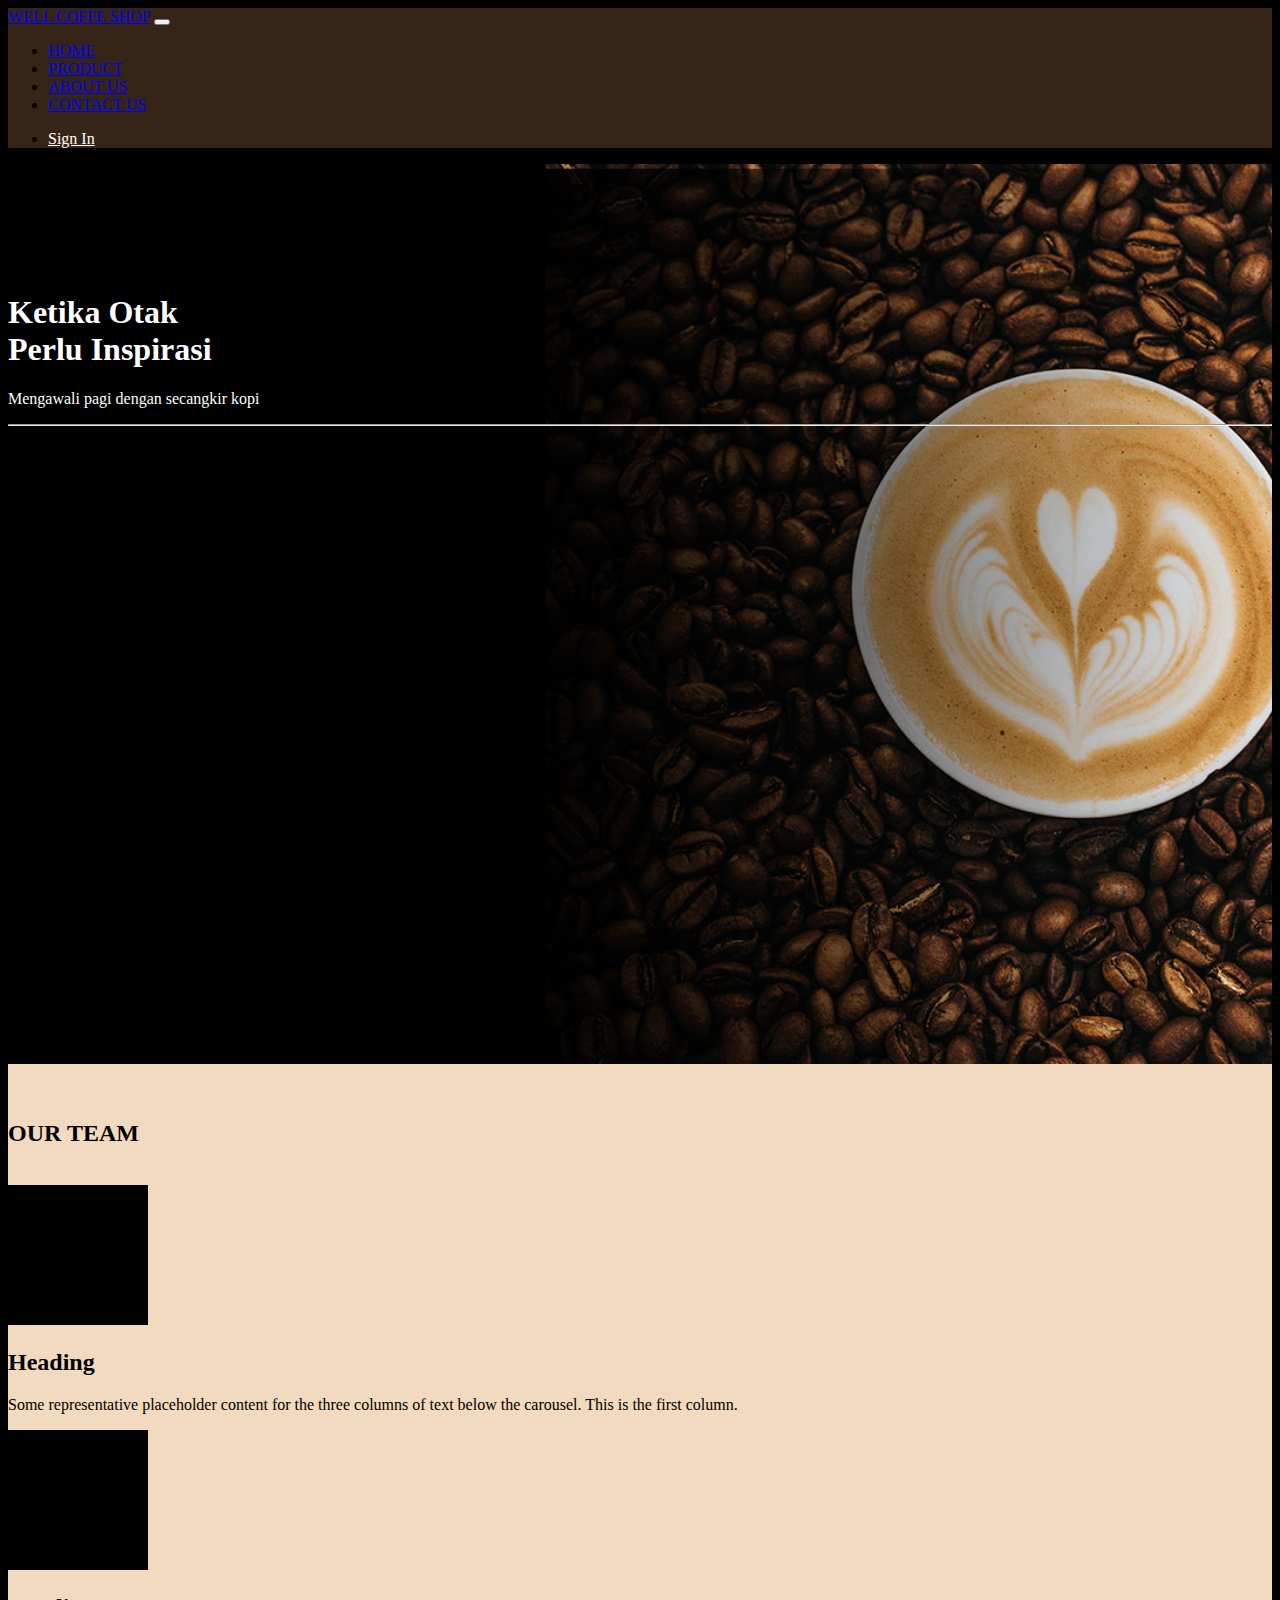
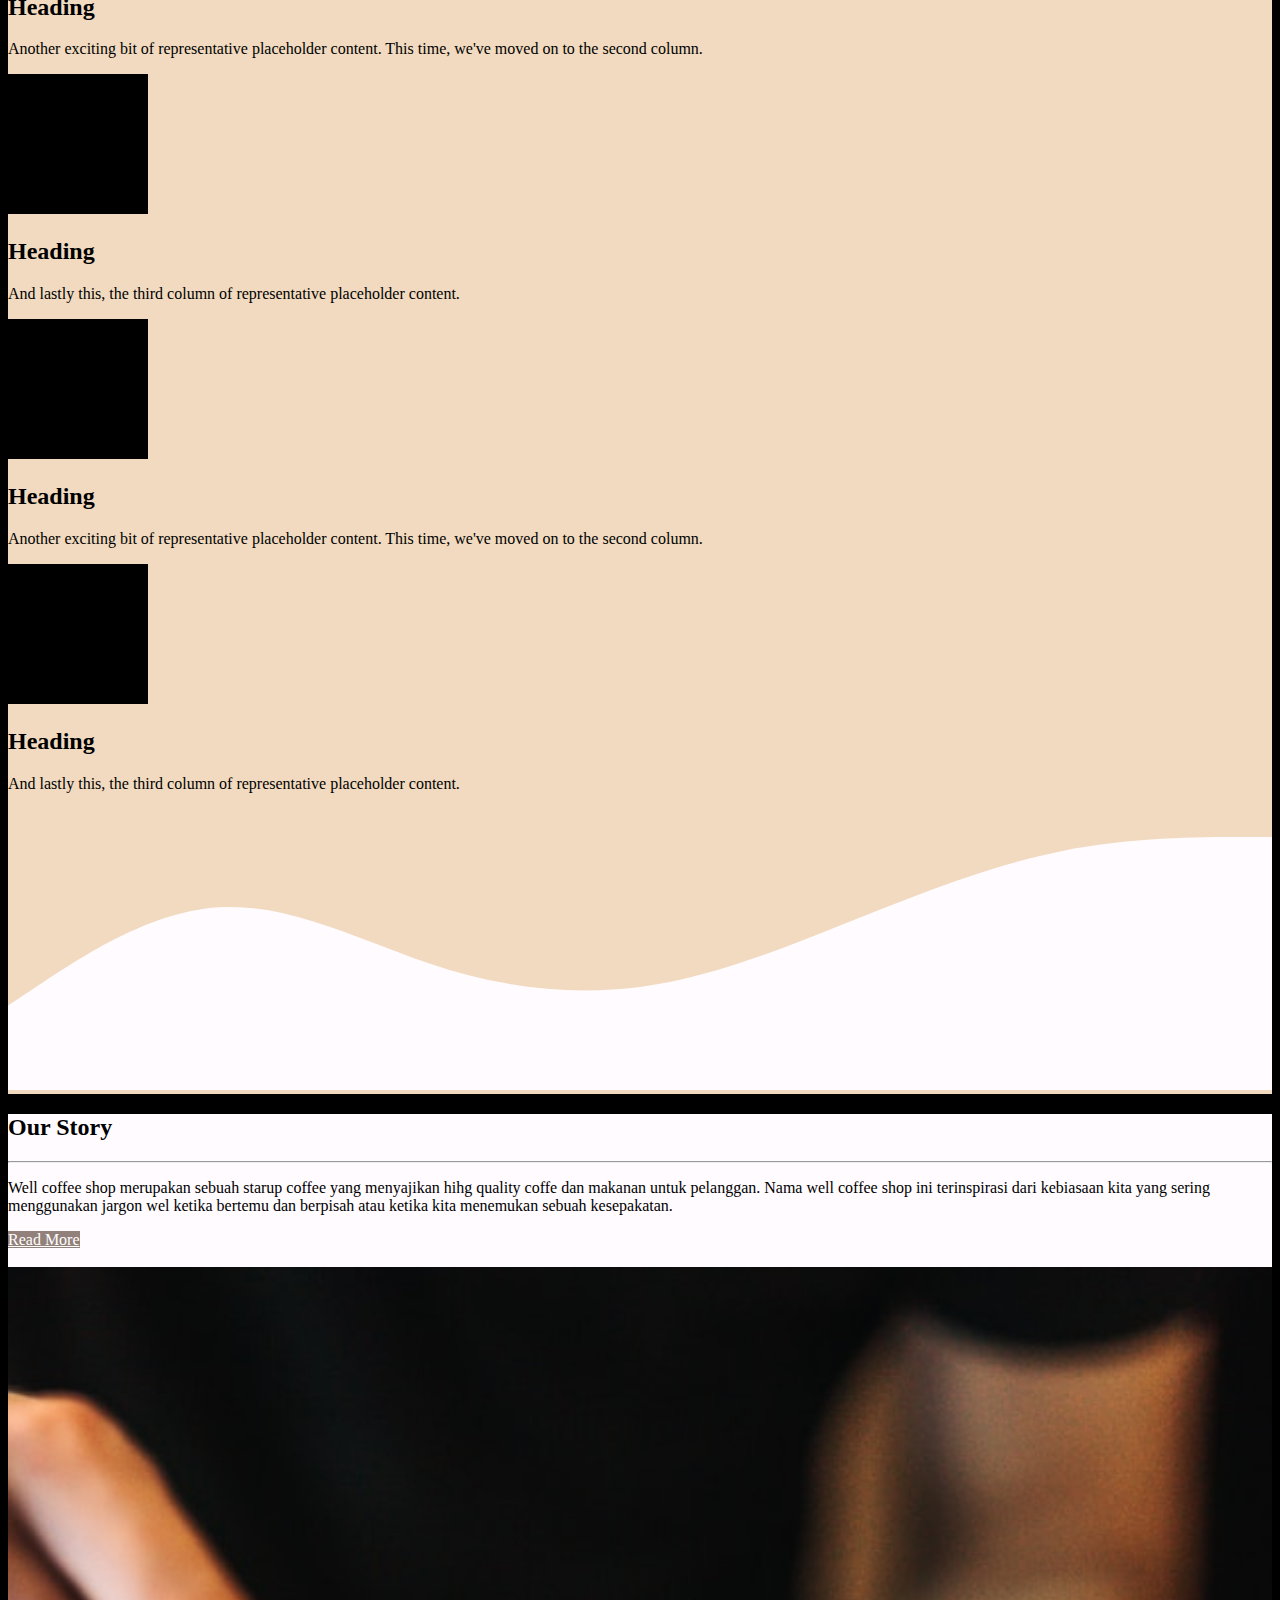
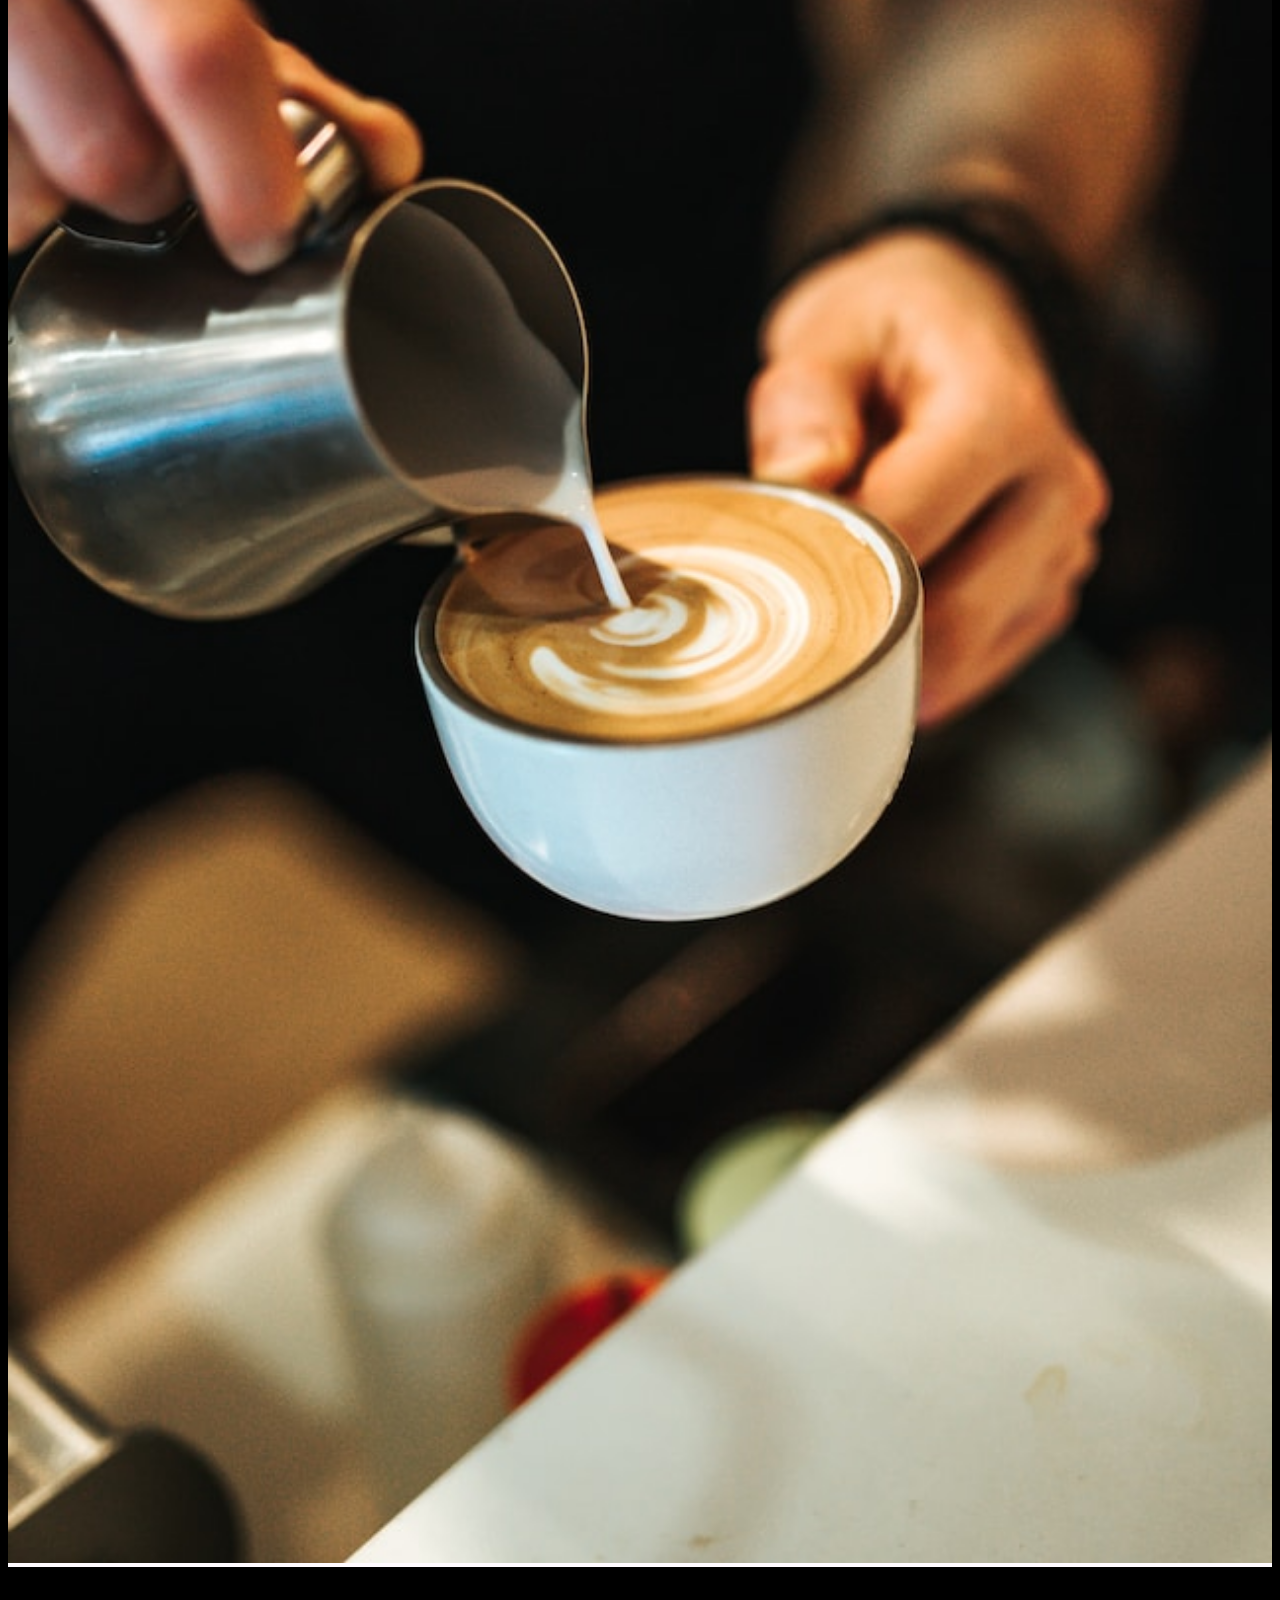
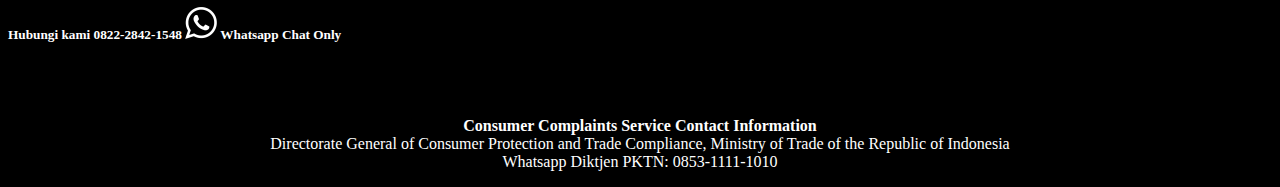
==== commit 708fe1c3: "Update br br index.html" ====
--- a/index.html
+++ b/index.html
@@ -60,10 +60,11 @@
     <main>
       <!-- awal jumbotron -->
       <section id="main" class="jumbotron mb-0">
-        <div class="container mt-lg-5 mt-2" style="color: #fff; text-shadow: 1px 1px 3px rgba(1, 1, 3, 0.5)">
-          <div class="row align-content-lg-end justify-content-lg-start">
-            <div class="col-lg-7">
-              <h1 class="display-2 fw-bold">
+        <div class="container text-start" style="color: #fff; text-shadow: 1px 1px 3px rgba(1, 1, 3, 0.5)">
+          <div class="row align-items-center mt-5">
+            <div class="col-7 mt-5">
+              <br /><br /><br /><br />
+              <h1 class="fw-bold">
                 <br />
                 Ketika Otak <br />
                 Perlu Inspirasi
@@ -72,9 +73,6 @@
               <hr />
             </div>
           </div>
-        </div>
-        <div class="row">
-          <div class="col mb-0"></div>
         </div>
       </section>
       <!-- akhir jumbotron -->
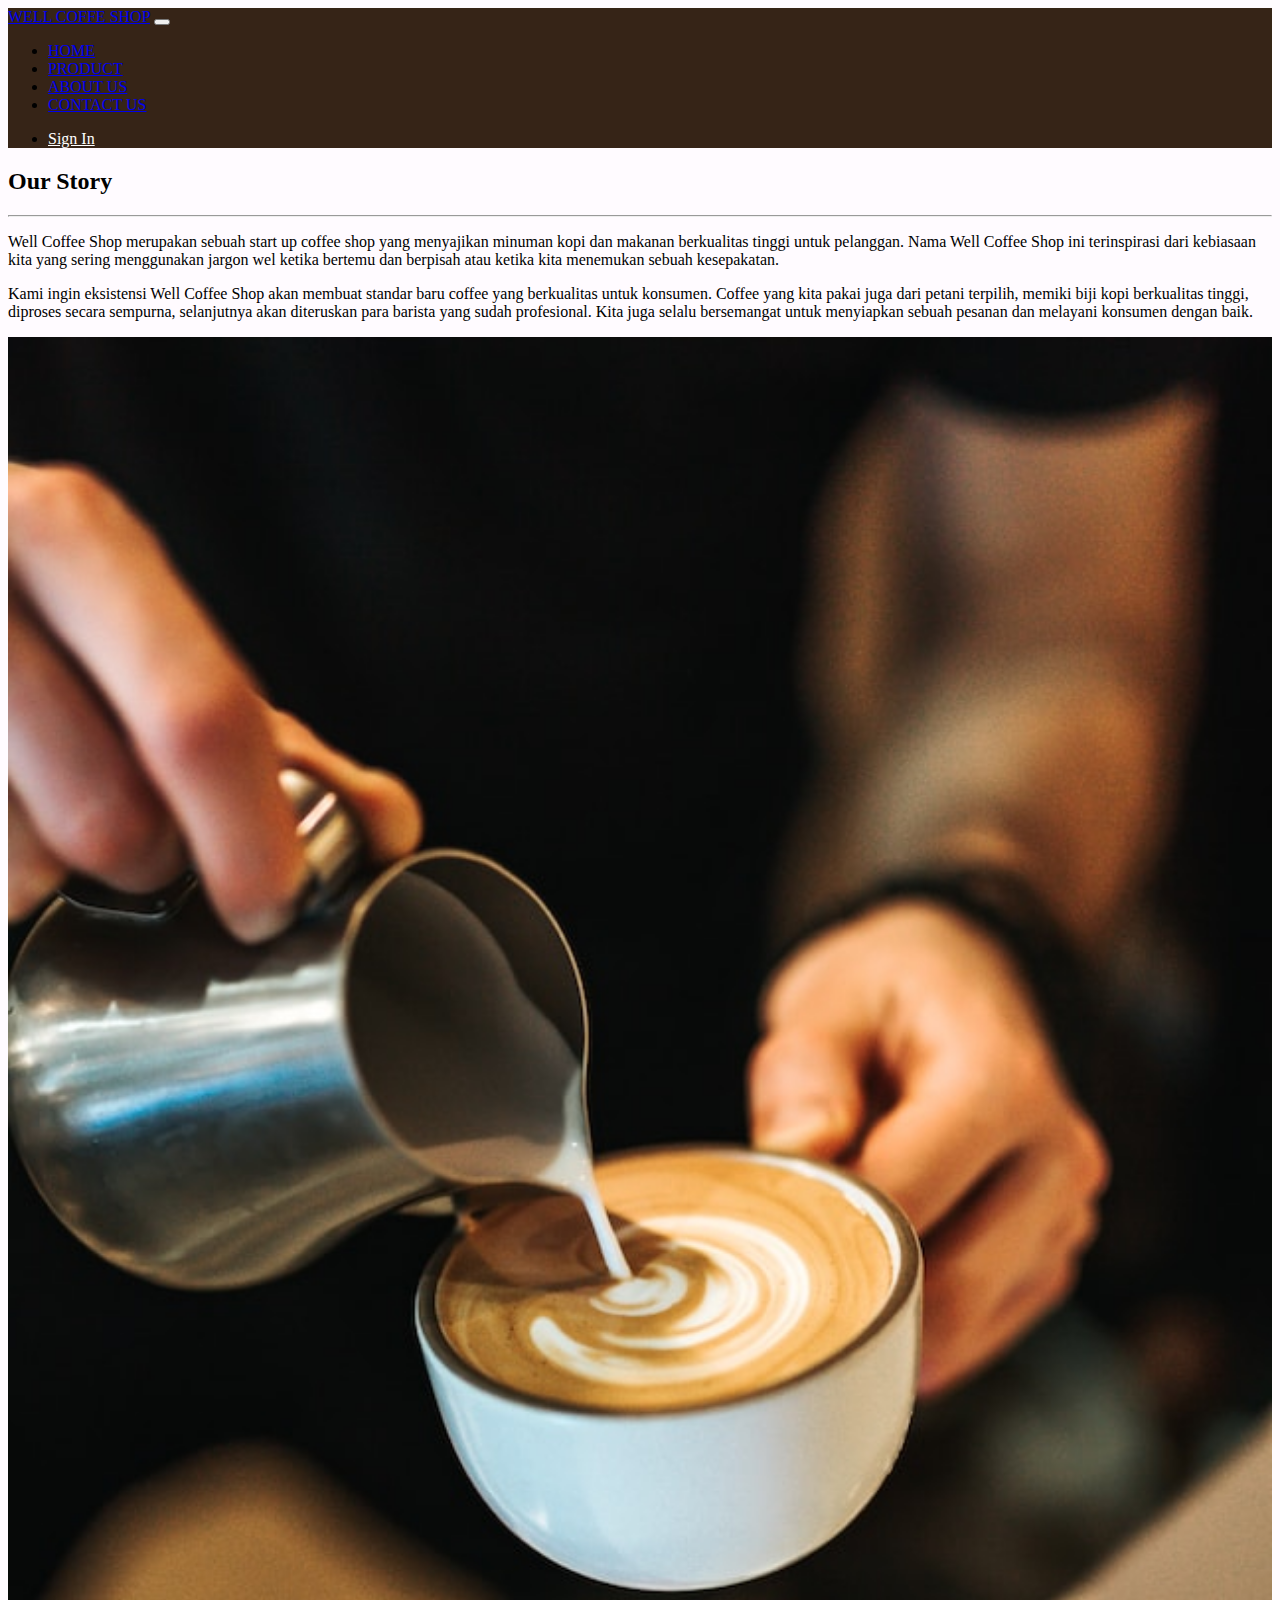
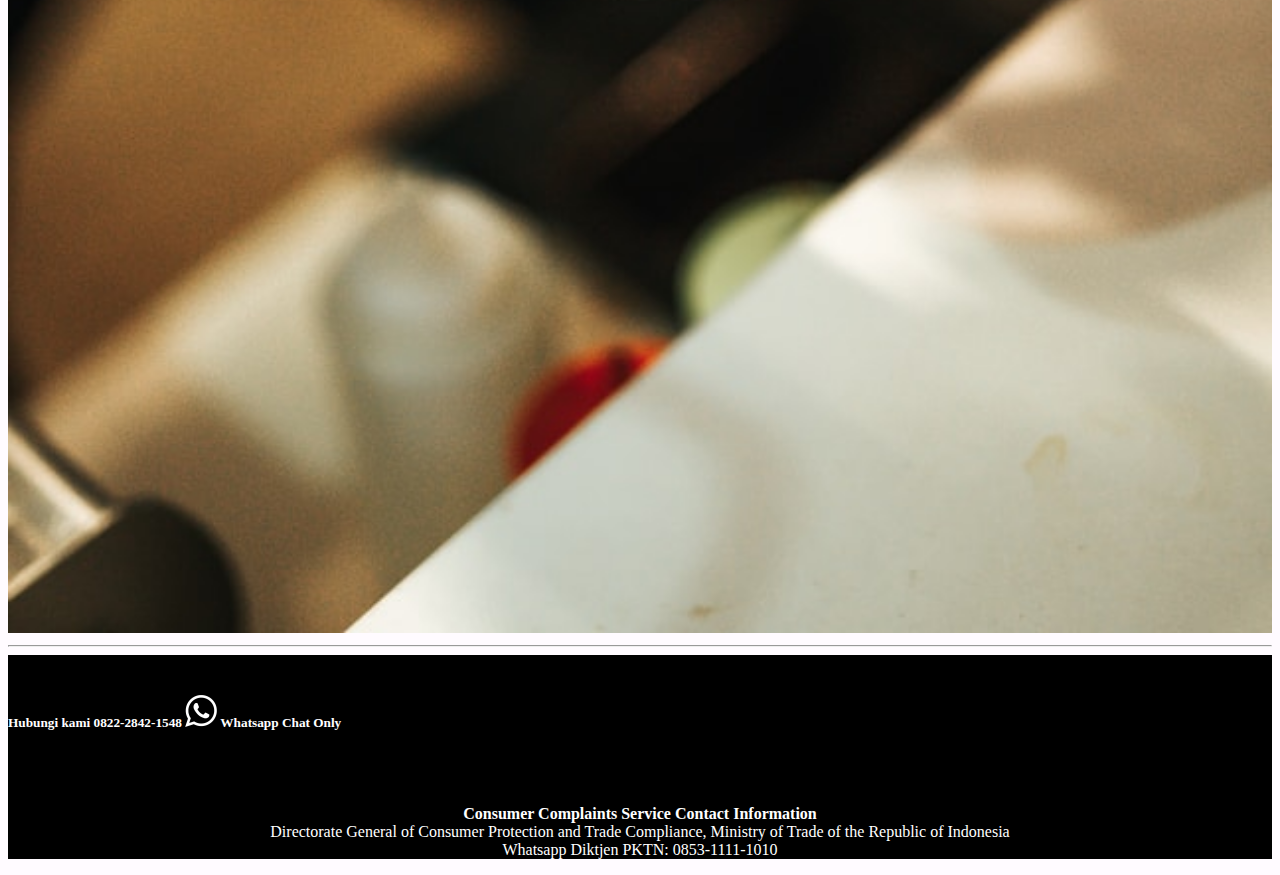
==== commit 892fc4c3: "Update final index.html" ====
--- a/index.html
+++ b/index.html
@@ -8,24 +8,13 @@
     <!-- Bootstrap CSS -->
     <link href="https://cdn.jsdelivr.net/npm/bootstrap@5.0.2/dist/css/bootstrap.min.css" rel="stylesheet" integrity="sha384-EVSTQN3/azprG1Anm3QDgpJLIm9Nao0Yz1ztcQTwFspd3yD65VohhpuuCOmLASjC" crossorigin="anonymous" />
     <!-- my css -->
-    <style>
-      #main {
-        min-height: 100vh;
-        background-image: url('coffee.jpg');
-        background-repeat: no-repeat;
-        background-size: cover;
-        background-position: center;
-        position: relative;
-      }
-      body {
-        background-color: black;
-      }
-    </style>
+    <style></style>
     <title>well coffe | coffee shop</title>
   </head>
-  <body>
+  <body style="background-color: #fffbff">
     <div class="header">
-      <nav class="navbar navbar-expand-lg navbar-dark shadow-lg fixed-top" style="background-color: #362417">
+      <!-- Nav bar -->
+      <nav class="navbar navbar-expand-lg navbar-dark shadow-sm" style="background-color: #362417">
         <div class="container-fluid">
           <a class="navbar-brand" href="index.html">WELL COFFE SHOP</a>
           <button class="navbar-toggler" type="button" data-bs-toggle="collapse" data-bs-target="#navbarNav" aria-controls="navbarNav" aria-expanded="false" aria-label="Toggle navigation">
@@ -34,13 +23,13 @@
           <div class="collapse navbar-collapse justify-content-around" id="navbarNav">
             <ul class="navbar-nav ms-auto text-center">
               <li class="nav-item">
-                <a class="nav-link active" aria-current="page" href="index.html">HOME</a>
+                <a class="nav-link" aria-current="page" href="index.html">HOME</a>
               </li>
               <li class="nav-item">
                 <a class="nav-link" href="product.html">PRODUCT</a>
               </li>
               <li class="nav-item">
-                <a class="nav-link" href="about.html">ABOUT US</a>
+                <a class="nav-link active" href="about.html">ABOUT US</a>
               </li>
               <li class="nav-item">
                 <a class="nav-link" href="contact.html">CONTACT US</a>
@@ -57,133 +46,53 @@
         </div>
       </nav>
     </div>
-    <main>
-      <!-- awal jumbotron -->
-      <section id="main" class="jumbotron mb-0">
-        <div class="container text-start" style="color: #fff; text-shadow: 1px 1px 3px rgba(1, 1, 3, 0.5)">
-          <div class="row align-items-center mt-5">
-            <div class="col-7 mt-5">
-              <br /><br /><br /><br />
-              <h1 class="fw-bold">
-                <br />
-                Ketika Otak <br />
-                Perlu Inspirasi
-              </h1>
-              <p class="lead fw-normal">Mengawali pagi dengan secangkir kopi</p>
-              <hr />
-            </div>
+    <!-- akhir nav bar -->
+    <!-- our story -->
+    <section>
+      <div class="container mt-5">
+        <div class="row featurette justify-content-md-between">
+          <div class="col-md-6">
+            <h2 class="featurette-heading fw-normal lh-1">Our Story</h2>
+            <hr class="my-4 mb-3" />
+            <p class="lead">
+              Well Coffee Shop merupakan sebuah start up coffee shop yang menyajikan minuman kopi dan makanan berkualitas tinggi untuk pelanggan. Nama Well Coffee Shop ini terinspirasi dari kebiasaan kita yang sering menggunakan jargon wel
+              ketika bertemu dan berpisah atau ketika kita menemukan sebuah kesepakatan.
+            </p>
+            <p class="lead">
+              Kami ingin eksistensi Well Coffee Shop akan membuat standar baru coffee yang berkualitas untuk konsumen. Coffee yang kita pakai juga dari petani terpilih, memiki biji kopi berkualitas tinggi, diproses secara sempurna,
+              selanjutnya akan diteruskan para barista yang sudah profesional. Kita juga selalu bersemangat untuk menyiapkan sebuah pesanan dan melayani konsumen dengan baik.
+            </p>
+          </div>
+          <div class="col-md-4">
+            <img src="barista.jpg" height="80%" width="100%" class="rounded" alt="barista" />
+          </div>
+        </div>
+        <hr class="featurette-divider" />
+      </div>
+    </section>
+
+    <!-- footer -->
+    <footer class="section">
+      <section style="background-color: black; color: white">
+        <div class="row">
+          <div class="col-12 text-center" style="color: white">
+            <br />
+            <h5>
+              <a href="https://wa.me/+6282228421548" style="text-decoration: none; color: white">Hubungi kami 0822-2842-1548 <img src="wa.png" /> Whatsapp Chat Only </a>
+            </h5>
+            <br />
+          </div>
+          <div class="col-12 text-center" id="footer">
+            <p style="text-align: center">
+              <br />
+              <strong>Consumer Complaints Service Contact Information</strong>
+              <br />Directorate General of Consumer Protection and Trade Compliance, Ministry of Trade of the Republic of Indonesia<br />Whatsapp Diktjen PKTN: 0853-1111-1010
+            </p>
           </div>
         </div>
       </section>
-      <!-- akhir jumbotron -->
-
-      <!-- our team -->
-      <section style="background-color: #f1dabf">
-        <div class="container">
-          <div class="row text-center">
-            <div class="col">
-              <br /><br />
-              <h2>OUR TEAM</h2>
-              <br />
-            </div>
-          </div>
-          <div class="row text-center">
-            <div class="col-lg-4">
-              <svg class="bd-placeholder-img rounded-circle" width="140" height="140" xmlns="http://www.w3.org/2000/svg" role="img" aria-label="Placeholder" preserveAspectRatio="xMidYMid slice" focusable="false">
-                <title>Placeholder</title>
-                <rect width="100%" height="100%" fill="var(--bs-secondary-color)" />
-              </svg>
-              <h2 class="fw-normal">Heading</h2>
-              <p>Some representative placeholder content for the three columns of text below the carousel. This is the first column.</p>
-            </div>
-            <div class="col-lg-4">
-              <svg class="bd-placeholder-img rounded-circle" width="140" height="140" xmlns="http://www.w3.org/2000/svg" role="img" aria-label="Placeholder" preserveAspectRatio="xMidYMid slice" focusable="false">
-                <title>Placeholder</title>
-                <rect width="100%" height="100%" fill="var(--bs-secondary-color)" />
-              </svg>
-              <h2 class="fw-normal">Heading</h2>
-              <p>Another exciting bit of representative placeholder content. This time, we've moved on to the second column.</p>
-            </div>
-            <div class="col-lg-4">
-              <svg class="bd-placeholder-img rounded-circle" width="140" height="140" xmlns="http://www.w3.org/2000/svg" role="img" aria-label="Placeholder" preserveAspectRatio="xMidYMid slice" focusable="false">
-                <title>Placeholder</title>
-                <rect width="100%" height="100%" fill="var(--bs-secondary-color)" />
-              </svg>
-              <h2 class="fw-normal">Heading</h2>
-              <p>And lastly this, the third column of representative placeholder content.</p>
-            </div>
-          </div>
-          <div class="row text-center justify-content-lg-center">
-            <div class="col-lg-4">
-              <svg class="bd-placeholder-img rounded-circle" width="140" height="140" xmlns="http://www.w3.org/2000/svg" role="img" aria-label="Placeholder" preserveAspectRatio="xMidYMid slice" focusable="false">
-                <title>Placeholder</title>
-                <rect width="100%" height="100%" fill="var(--bs-secondary-color)" />
-              </svg>
-              <h2 class="fw-normal">Heading</h2>
-              <p>Another exciting bit of representative placeholder content. This time, we've moved on to the second column.</p>
-            </div>
-            <div class="col-lg-4">
-              <svg class="bd-placeholder-img rounded-circle" width="140" height="140" xmlns="http://www.w3.org/2000/svg" role="img" aria-label="Placeholder" preserveAspectRatio="xMidYMid slice" focusable="false">
-                <title>Placeholder</title>
-                <rect width="100%" height="100%" fill="var(--bs-secondary-color)" />
-              </svg>
-              <h2 class="fw-normal">Heading</h2>
-              <p>And lastly this, the third column of representative placeholder content.</p>
-            </div>
-          </div>
-        </div>
-        <svg xmlns="http://www.w3.org/2000/svg" viewBox="0 0 1440 320">
-          <path
-            fill="#fffbff"
-            fill-opacity="1"
-            d="M0,224L40,197.3C80,171,160,117,240,112C320,107,400,149,480,176C560,203,640,213,720,202.7C800,192,880,160,960,128C1040,96,1120,64,1200,48C1280,32,1360,32,1400,32L1440,32L1440,320L1400,320C1360,320,1280,320,1200,320C1120,320,1040,320,960,320C880,320,800,320,720,320C640,320,560,320,480,320C400,320,320,320,240,320C160,320,80,320,40,320L0,320Z"
-          ></path>
-        </svg>
-      </section>
-      <!-- akhir kopi-->
-      <!-- our story -->
-      <section style="background-color: #fffbff">
-        <div class="container">
-          <div class="row justify-content-lg-between">
-            <div class="col-lg-6">
-              <h2>Our Story</h2>
-              <hr class="my-4 mb-3" />
-              <p>
-                Well coffee shop merupakan sebuah starup coffee yang menyajikan hihg quality coffe dan makanan untuk pelanggan. Nama well coffee shop ini terinspirasi dari kebiasaan kita yang sering menggunakan jargon wel ketika bertemu dan
-                berpisah atau ketika kita menemukan sebuah kesepakatan.
-              </p>
-              <a class="btn btn-sm ms-2" style="background-color: #92817a; color: white" href="about.html" role="button">Read More</a>
-              <br /><br />
-            </div>
-            <div class="col-lg-4">
-              <img src="barista.jpg" height="70%" width="100%" class="rounded" alt="barista" />
-            </div>
-          </div>
-        </div>
-      </section>
-      <!-- footer -->
-      <footer class="section">
-        <section style="background-color: black; color: white">
-          <div class="row">
-            <div class="col-12 text-center" style="color: white">
-              <br />
-              <h5>
-                <a href="https://wa.me/+6282228421548" style="text-decoration: none; color: white">Hubungi kami 0822-2842-1548 <img src="wa.png" /> Whatsapp Chat Only </a>
-              </h5>
-              <br />
-            </div>
-            <div class="col-12 text-center" id="footer">
-              <p style="text-align: center">
-                <br />
-                <strong>Consumer Complaints Service Contact Information</strong>
-                <br />Directorate General of Consumer Protection and Trade Compliance, Ministry of Trade of the Republic of Indonesia<br />Whatsapp Diktjen PKTN: 0853-1111-1010
-              </p>
-            </div>
-          </div>
-        </section>
-      </footer>
-      <!-- akhir footer -->
-    </main>
+    </footer>
+    <!-- akhir footer -->
+    <script src="https://cdn.jsdelivr.net/npm/bootstrap@5.0.2/dist/js/bootstrap.bundle.min.js" integrity="sha384-MrcW6ZMFYlzcLA8Nl+NtUVF0sA7MsXsP1UyJoMp4YLEuNSfAP+JcXn/tWtIaxVXM" crossorigin="anonymous"></script>
   </body>
-  <script src="https://cdn.jsdelivr.net/npm/bootstrap@5.0.2/dist/js/bootstrap.bundle.min.js" integrity="sha384-MrcW6ZMFYlzcLA8Nl+NtUVF0sA7MsXsP1UyJoMp4YLEuNSfAP+JcXn/tWtIaxVXM" crossorigin="anonymous"></script>
 </html>
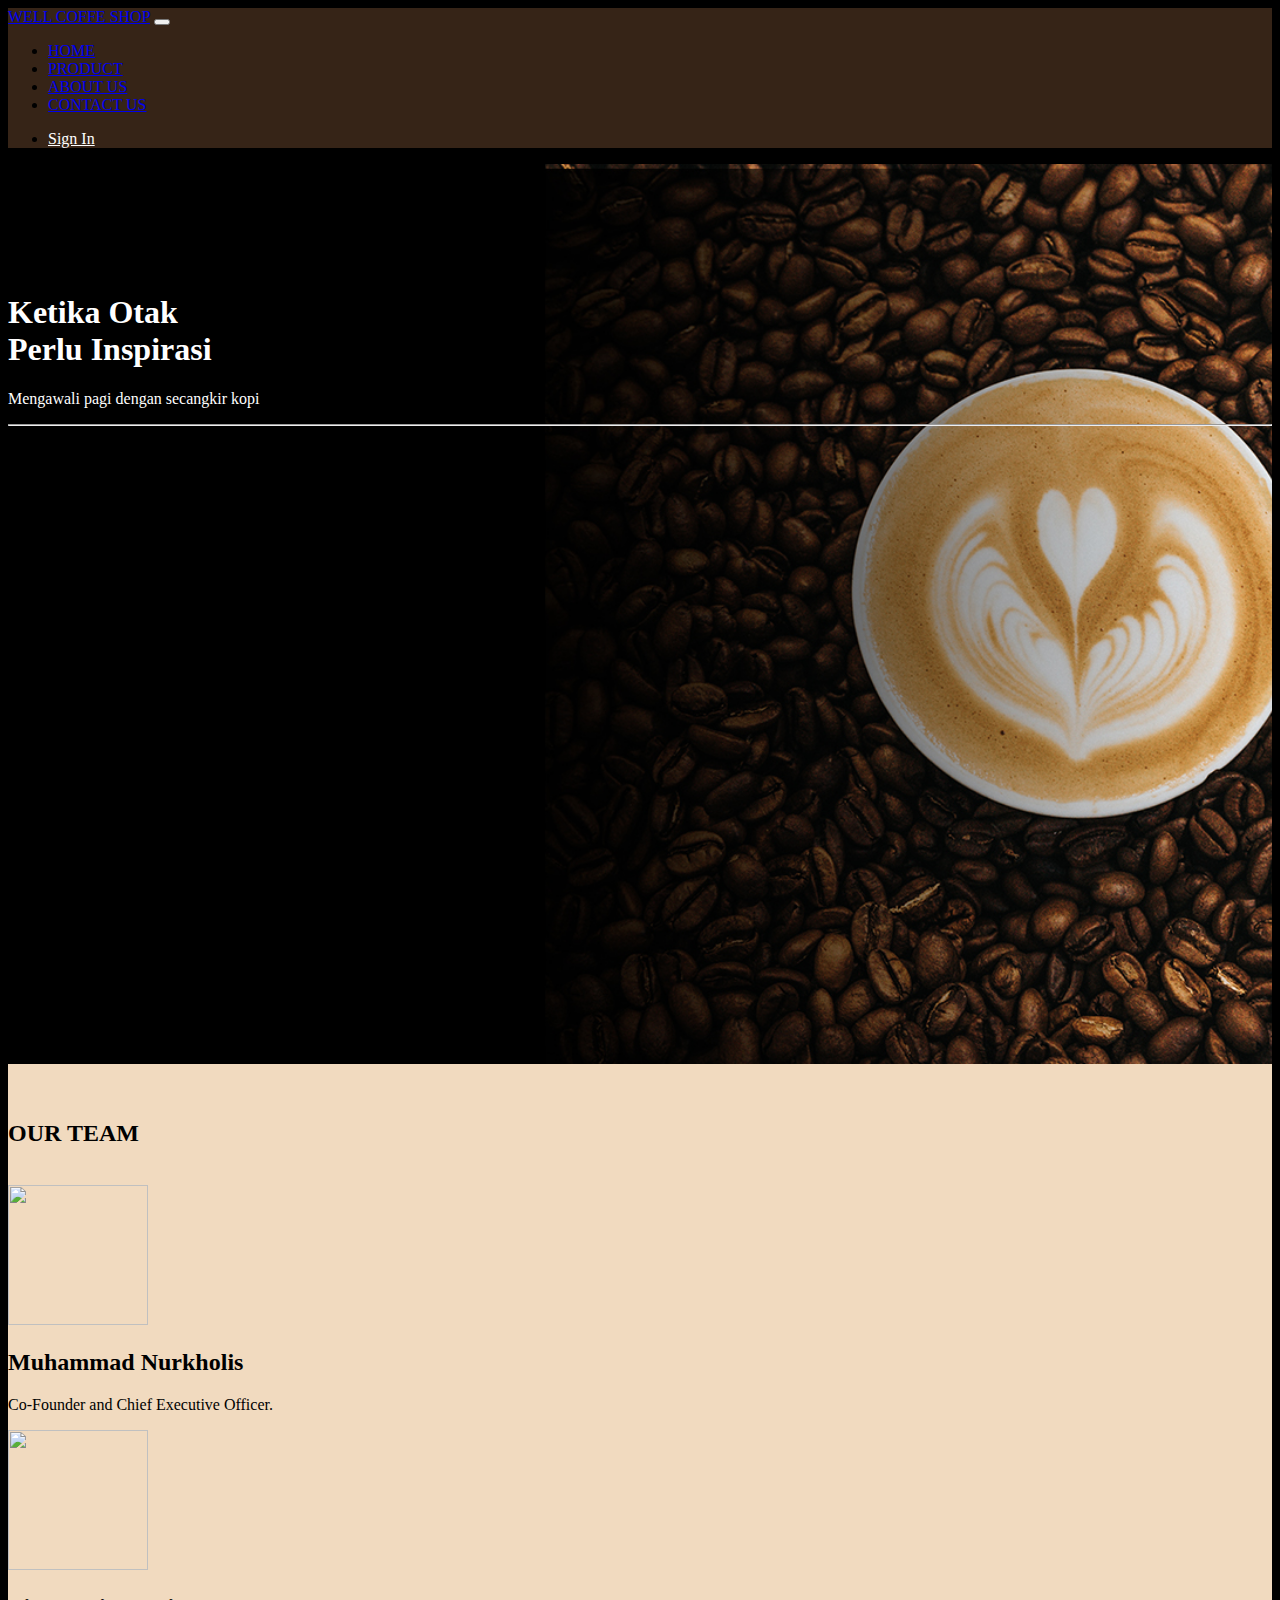
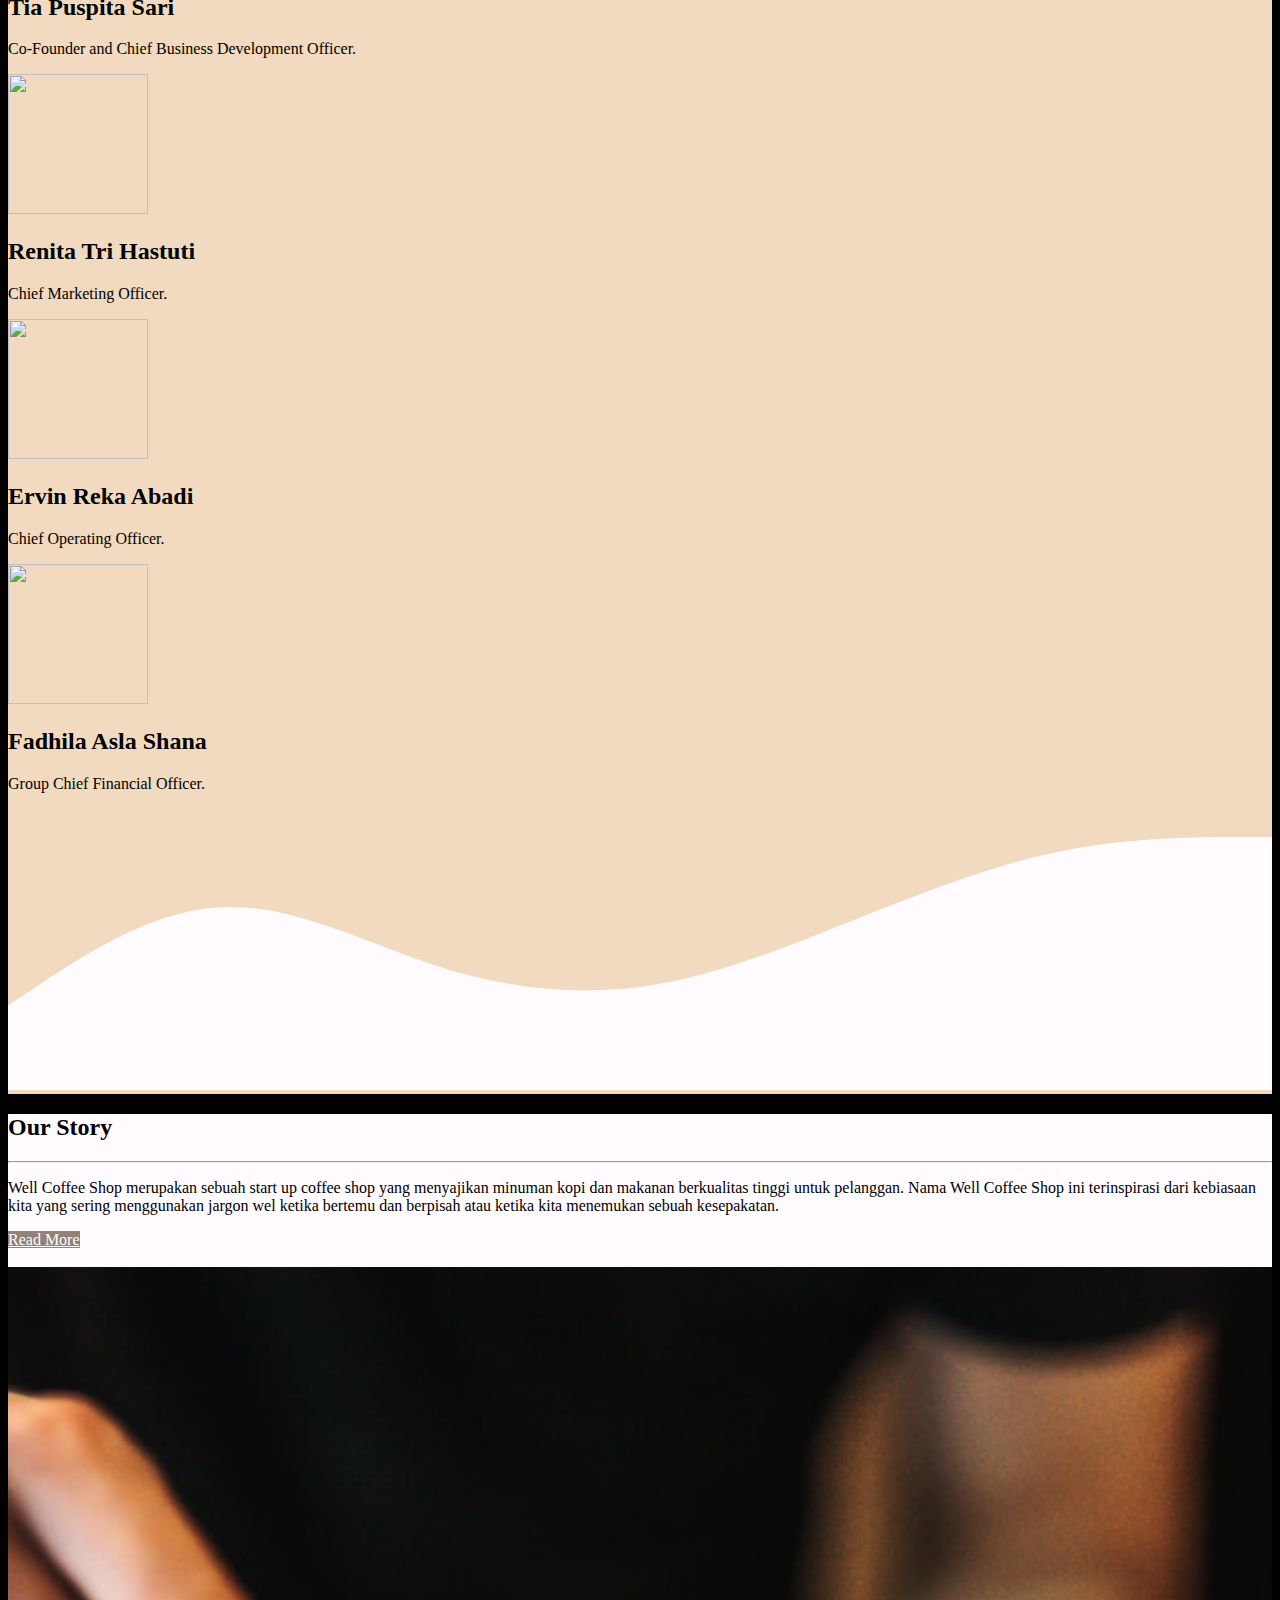
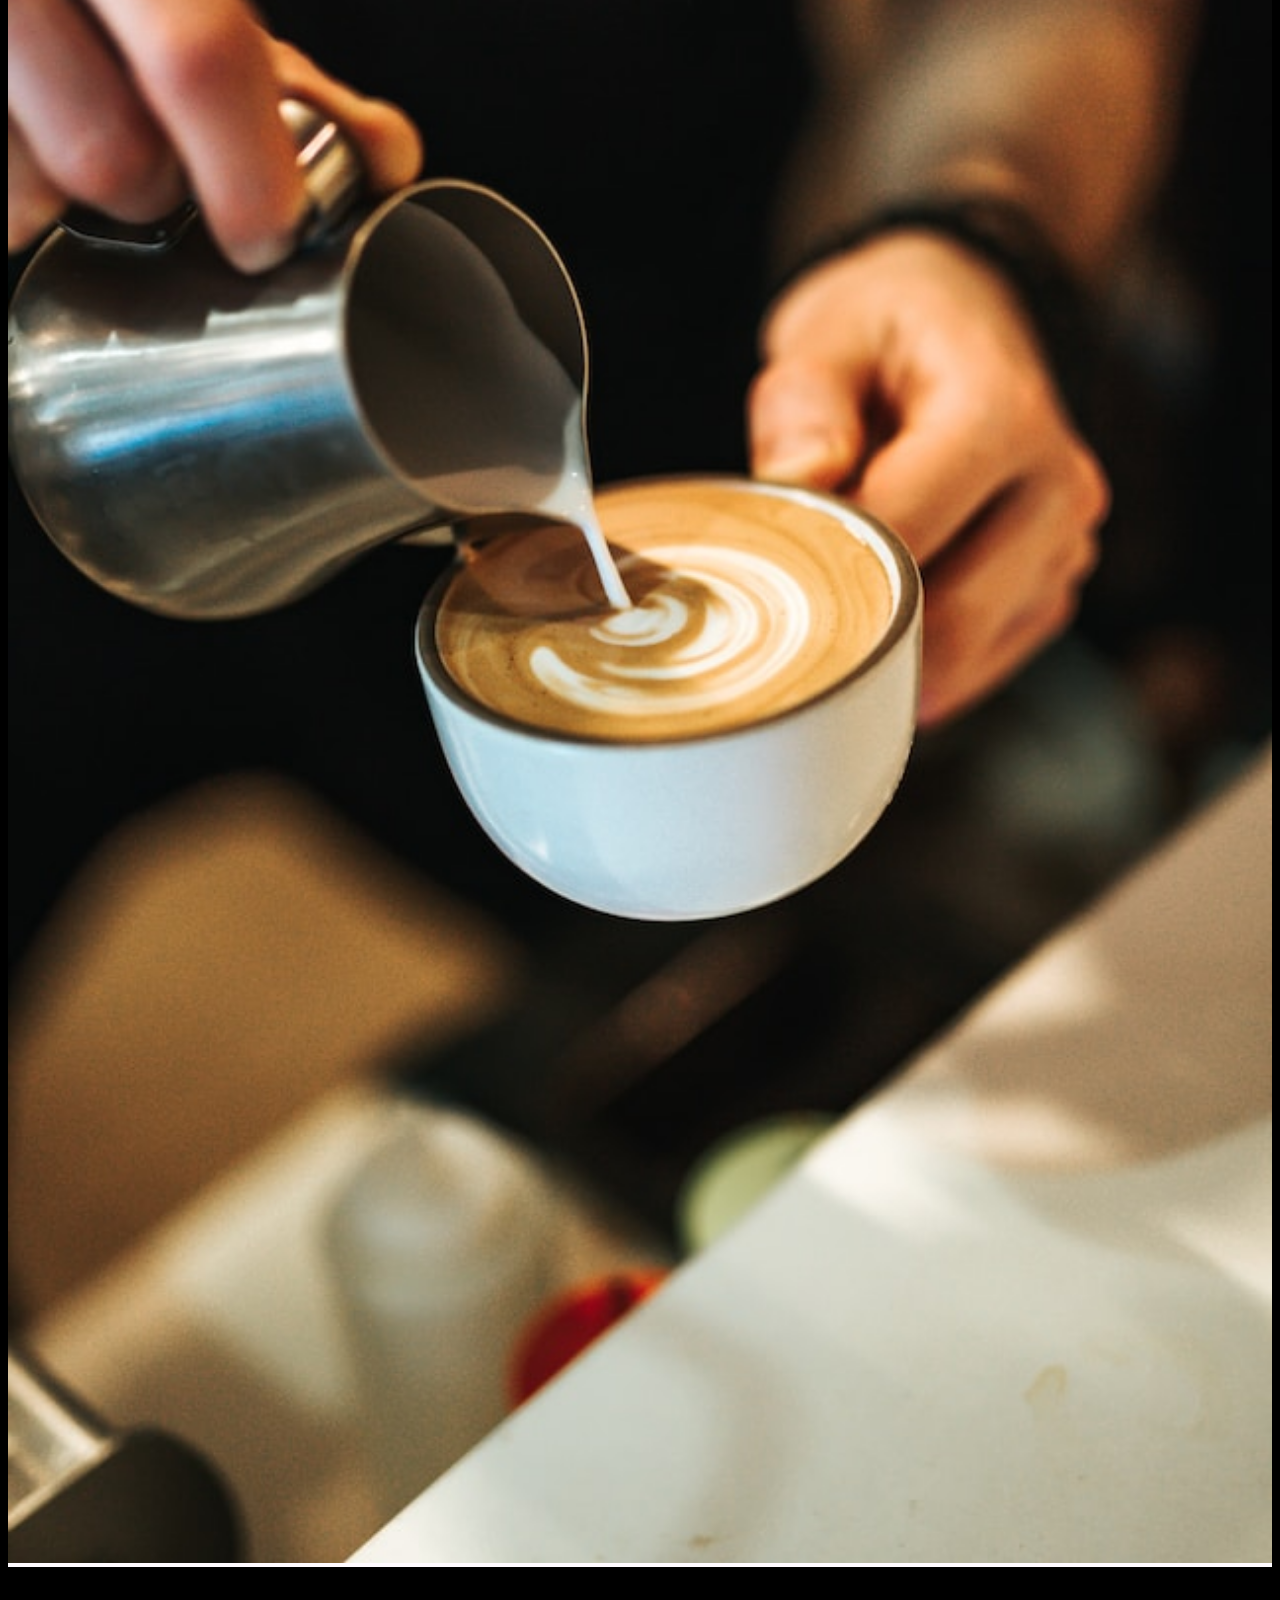
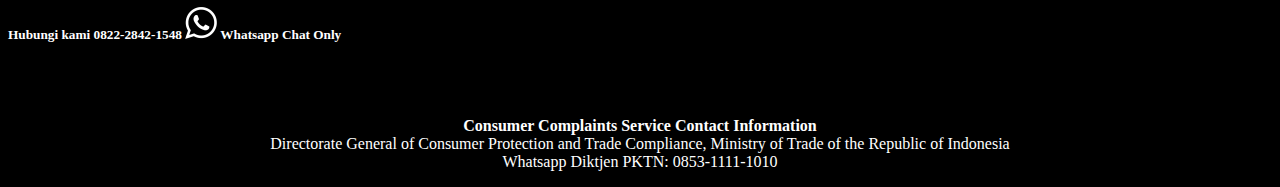
==== commit 4490f5db: "Update final index.html" ====
--- a/index.html
+++ b/index.html
@@ -8,13 +8,24 @@
     <!-- Bootstrap CSS -->
     <link href="https://cdn.jsdelivr.net/npm/bootstrap@5.0.2/dist/css/bootstrap.min.css" rel="stylesheet" integrity="sha384-EVSTQN3/azprG1Anm3QDgpJLIm9Nao0Yz1ztcQTwFspd3yD65VohhpuuCOmLASjC" crossorigin="anonymous" />
     <!-- my css -->
-    <style></style>
+    <style>
+      #main {
+        min-height: 100vh;
+        background-image: url('coffee.jpg');
+        background-repeat: no-repeat;
+        background-size: cover;
+        background-position: center;
+        position: relative;
+      }
+      body {
+        background-color: black;
+      }
+    </style>
     <title>well coffe | coffee shop</title>
   </head>
-  <body style="background-color: #fffbff">
+  <body>
     <div class="header">
-      <!-- Nav bar -->
-      <nav class="navbar navbar-expand-lg navbar-dark shadow-sm" style="background-color: #362417">
+      <nav class="navbar navbar-expand-lg navbar-dark shadow-lg fixed-top" style="background-color: #362417">
         <div class="container-fluid">
           <a class="navbar-brand" href="index.html">WELL COFFE SHOP</a>
           <button class="navbar-toggler" type="button" data-bs-toggle="collapse" data-bs-target="#navbarNav" aria-controls="navbarNav" aria-expanded="false" aria-label="Toggle navigation">
@@ -23,13 +34,13 @@
           <div class="collapse navbar-collapse justify-content-around" id="navbarNav">
             <ul class="navbar-nav ms-auto text-center">
               <li class="nav-item">
-                <a class="nav-link" aria-current="page" href="index.html">HOME</a>
+                <a class="nav-link active" aria-current="page" href="index.html">HOME</a>
               </li>
               <li class="nav-item">
                 <a class="nav-link" href="product.html">PRODUCT</a>
               </li>
               <li class="nav-item">
-                <a class="nav-link active" href="about.html">ABOUT US</a>
+                <a class="nav-link" href="about.html">ABOUT US</a>
               </li>
               <li class="nav-item">
                 <a class="nav-link" href="contact.html">CONTACT US</a>
@@ -46,53 +57,118 @@
         </div>
       </nav>
     </div>
-    <!-- akhir nav bar -->
-    <!-- our story -->
-    <section>
-      <div class="container mt-5">
-        <div class="row featurette justify-content-md-between">
-          <div class="col-md-6">
-            <h2 class="featurette-heading fw-normal lh-1">Our Story</h2>
-            <hr class="my-4 mb-3" />
-            <p class="lead">
-              Well Coffee Shop merupakan sebuah start up coffee shop yang menyajikan minuman kopi dan makanan berkualitas tinggi untuk pelanggan. Nama Well Coffee Shop ini terinspirasi dari kebiasaan kita yang sering menggunakan jargon wel
-              ketika bertemu dan berpisah atau ketika kita menemukan sebuah kesepakatan.
-            </p>
-            <p class="lead">
-              Kami ingin eksistensi Well Coffee Shop akan membuat standar baru coffee yang berkualitas untuk konsumen. Coffee yang kita pakai juga dari petani terpilih, memiki biji kopi berkualitas tinggi, diproses secara sempurna,
-              selanjutnya akan diteruskan para barista yang sudah profesional. Kita juga selalu bersemangat untuk menyiapkan sebuah pesanan dan melayani konsumen dengan baik.
-            </p>
-          </div>
-          <div class="col-md-4">
-            <img src="barista.jpg" height="80%" width="100%" class="rounded" alt="barista" />
-          </div>
-        </div>
-        <hr class="featurette-divider" />
-      </div>
-    </section>
-
-    <!-- footer -->
-    <footer class="section">
-      <section style="background-color: black; color: white">
-        <div class="row">
-          <div class="col-12 text-center" style="color: white">
-            <br />
-            <h5>
-              <a href="https://wa.me/+6282228421548" style="text-decoration: none; color: white">Hubungi kami 0822-2842-1548 <img src="wa.png" /> Whatsapp Chat Only </a>
-            </h5>
-            <br />
-          </div>
-          <div class="col-12 text-center" id="footer">
-            <p style="text-align: center">
-              <br />
-              <strong>Consumer Complaints Service Contact Information</strong>
-              <br />Directorate General of Consumer Protection and Trade Compliance, Ministry of Trade of the Republic of Indonesia<br />Whatsapp Diktjen PKTN: 0853-1111-1010
-            </p>
+    <main>
+      <!-- awal jumbotron -->
+      <section id="main" class="jumbotron mb-0">
+        <div class="container text-start" style="color: #fff; text-shadow: 1px 1px 3px rgba(1, 1, 3, 0.5)">
+          <div class="row align-items-center mt-5">
+            <div class="col-7 mt-5">
+              <br /><br /><br /><br />
+              <h1 class="fw-bold">
+                <br />
+                Ketika Otak <br />
+                Perlu Inspirasi
+              </h1>
+              <p class="lead fw-normal">Mengawali pagi dengan secangkir kopi</p>
+              <hr />
+            </div>
           </div>
         </div>
       </section>
-    </footer>
-    <!-- akhir footer -->
-    <script src="https://cdn.jsdelivr.net/npm/bootstrap@5.0.2/dist/js/bootstrap.bundle.min.js" integrity="sha384-MrcW6ZMFYlzcLA8Nl+NtUVF0sA7MsXsP1UyJoMp4YLEuNSfAP+JcXn/tWtIaxVXM" crossorigin="anonymous"></script>
+      <!-- akhir jumbotron -->
+
+      <!-- our team -->
+      <section style="background-color: #f1dabf">
+        <div class="container">
+          <div class="row text-center">
+            <div class="col">
+              <br /><br />
+              <h2>OUR TEAM</h2>
+              <br />
+            </div>
+          </div>
+          <div class="row text-center justify-content-lg-center">
+            <div class="col-lg-4">
+              <img class="bd-placeholder-img rounded-circle" width="140" height="140" src="khoo.JPG" alt="" />
+              <h2 class="fw-normal">Muhammad Nurkholis</h2>
+              <p>Co-Founder and Chief Executive Officer.</p>
+            </div>
+            <div class="col-lg-4">
+              <img class="bd-placeholder-img rounded-circle" width="140" height="140" src="tia.jpg" alt="" />
+              <h2 class="fw-normal">Tia Puspita Sari</h2>
+              <p>Co-Founder and Chief Business Development Officer.</p>
+            </div>
+          </div>
+          <div class="row text-center">
+            <div class="col-lg-4">
+              <img class="bd-placeholder-img rounded-circle" width="140" height="140" src="rrn.JPG" alt="" />
+              <h2 class="fw-normal">Renita Tri Hastuti</h2>
+              <p>Chief Marketing Officer.</p>
+            </div>
+            <div class="col-lg-4">
+              <img class="bd-placeholder-img rounded-circle" width="140" height="140" src="repin.jpg" alt="" />
+              <h2 class="fw-normal">Ervin Reka Abadi</h2>
+              <p>Chief Operating Officer.</p>
+            </div>
+            <div class="col-lg-4">
+              <img class="bd-placeholder-img rounded-circle" width="140" height="140" src="aza.JPG" alt="" />
+              <h2 class="fw-normal">Fadhila Asla Shana</h2>
+              <p>Group Chief Financial Officer.</p>
+            </div>
+          </div>
+        </div>
+        <svg xmlns="http://www.w3.org/2000/svg" viewBox="0 0 1440 320">
+          <path
+            fill="#fffbff"
+            fill-opacity="1"
+            d="M0,224L40,197.3C80,171,160,117,240,112C320,107,400,149,480,176C560,203,640,213,720,202.7C800,192,880,160,960,128C1040,96,1120,64,1200,48C1280,32,1360,32,1400,32L1440,32L1440,320L1400,320C1360,320,1280,320,1200,320C1120,320,1040,320,960,320C880,320,800,320,720,320C640,320,560,320,480,320C400,320,320,320,240,320C160,320,80,320,40,320L0,320Z"
+          ></path>
+        </svg>
+      </section>
+      <!-- akhir kopi-->
+      <!-- our story -->
+      <section style="background-color: #fffbff">
+        <div class="container">
+          <div class="row justify-content-lg-between">
+            <div class="col-lg-6">
+              <h2>Our Story</h2>
+              <hr class="my-4 mb-3" />
+              <p>
+                Well Coffee Shop merupakan sebuah start up coffee shop yang menyajikan minuman kopi dan makanan berkualitas tinggi untuk pelanggan. Nama Well Coffee Shop ini terinspirasi dari kebiasaan kita yang sering menggunakan jargon
+                wel ketika bertemu dan berpisah atau ketika kita menemukan sebuah kesepakatan.
+              </p>
+              <a class="btn btn-sm ms-2" style="background-color: #92817a; color: white" href="about.html" role="button">Read More</a>
+              <br /><br />
+            </div>
+            <div class="col-lg-4">
+              <img src="barista.jpg" height="70%" width="100%" class="rounded" alt="barista" />
+            </div>
+          </div>
+        </div>
+      </section>
+      <!-- footer -->
+      <footer class="section">
+        <section style="background-color: black; color: white">
+          <div class="row">
+            <div class="col-12 text-center" style="color: white">
+              <br />
+              <h5>
+                <a href="https://wa.me/+6282228421548" style="text-decoration: none; color: white">Hubungi kami 0822-2842-1548 <img src="wa.png" /> Whatsapp Chat Only </a>
+              </h5>
+              <br />
+            </div>
+            <div class="col-12 text-center" id="footer">
+              <p style="text-align: center">
+                <br />
+                <strong>Consumer Complaints Service Contact Information</strong>
+                <br />Directorate General of Consumer Protection and Trade Compliance, Ministry of Trade of the Republic of Indonesia<br />Whatsapp Diktjen PKTN: 0853-1111-1010
+              </p>
+            </div>
+          </div>
+        </section>
+      </footer>
+      <!-- akhir footer -->
+    </main>
   </body>
+  <script src="https://cdn.jsdelivr.net/npm/bootstrap@5.0.2/dist/js/bootstrap.bundle.min.js" integrity="sha384-MrcW6ZMFYlzcLA8Nl+NtUVF0sA7MsXsP1UyJoMp4YLEuNSfAP+JcXn/tWtIaxVXM" crossorigin="anonymous"></script>
 </html>
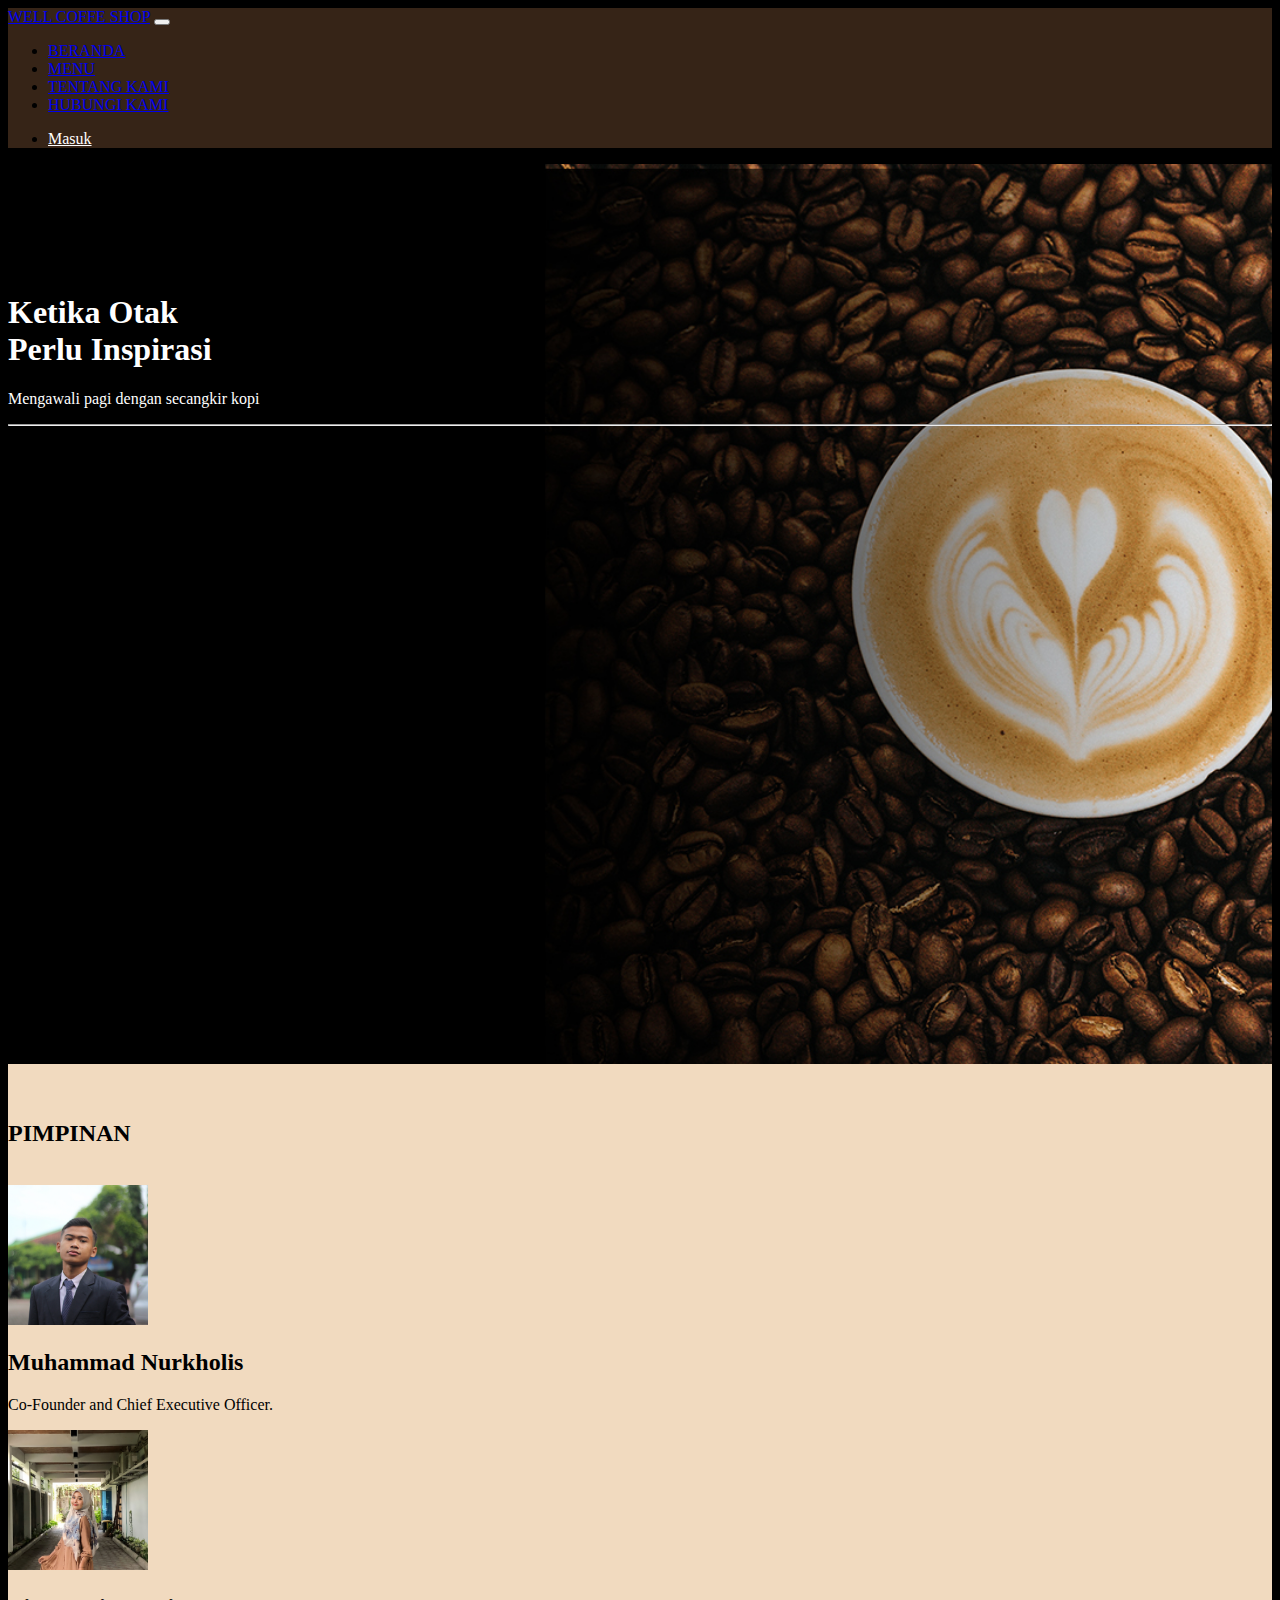
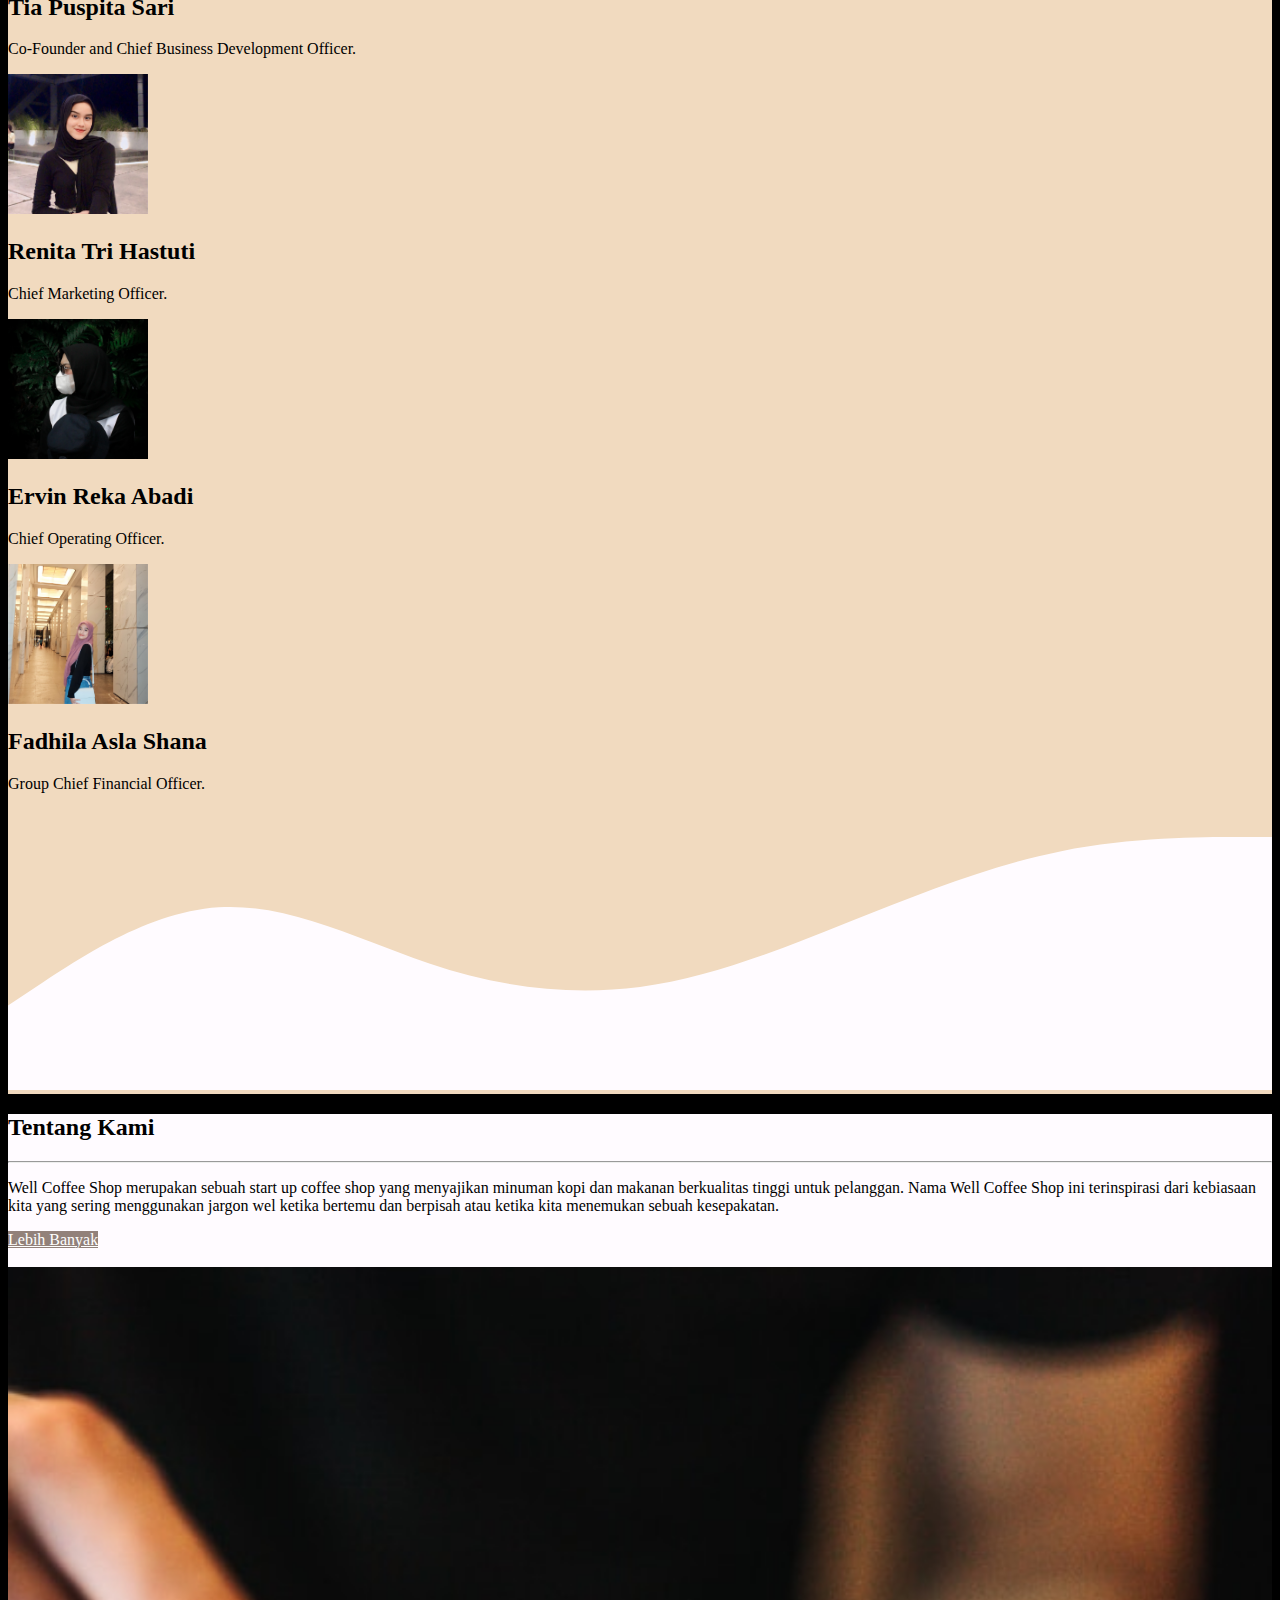
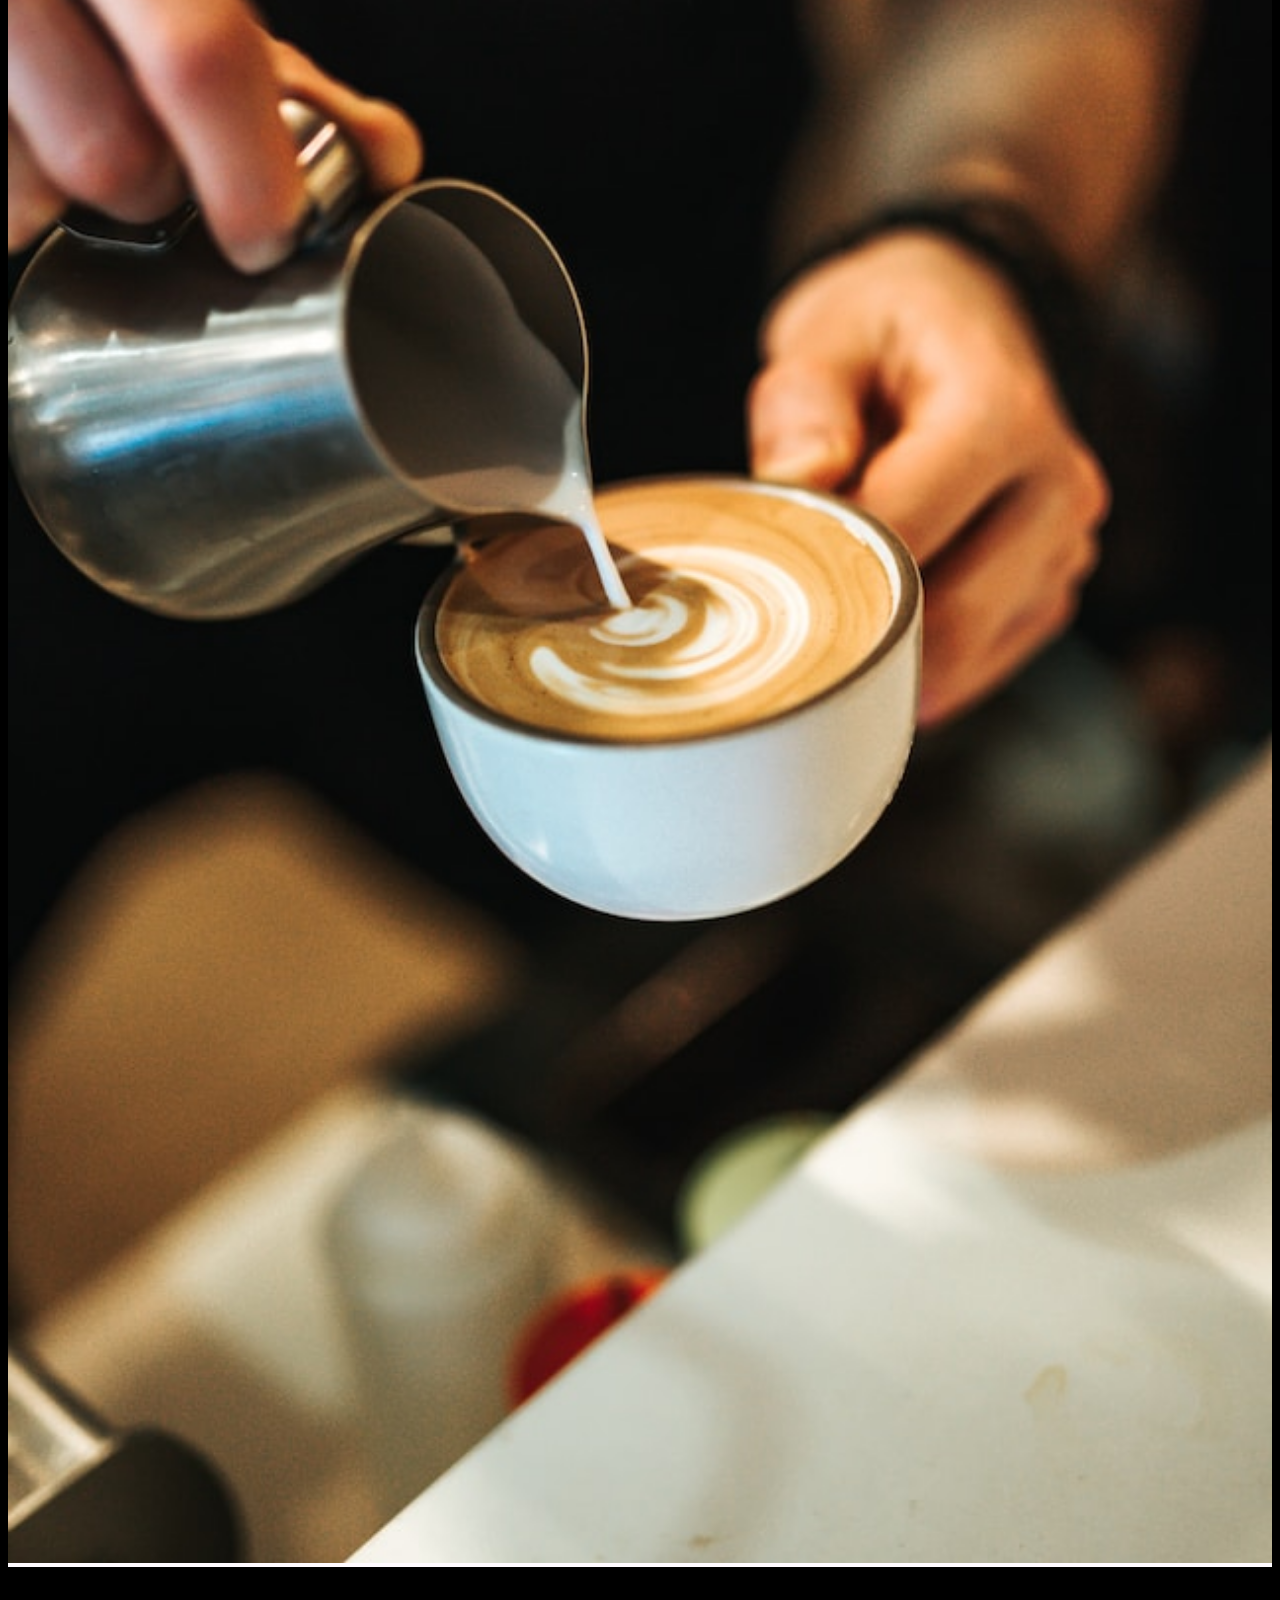
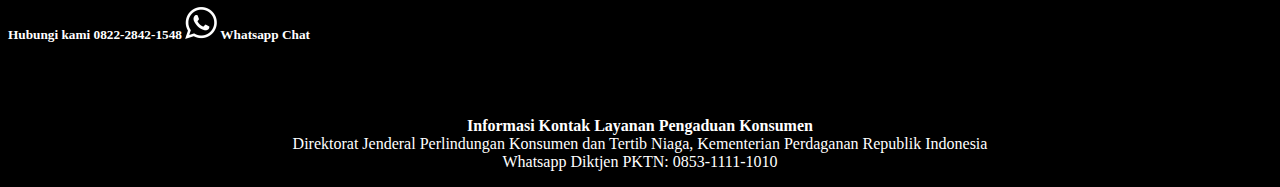
==== commit 56c4e9cb: "Update index.html final" ====
--- a/index.html
+++ b/index.html
@@ -34,23 +34,23 @@
           <div class="collapse navbar-collapse justify-content-around" id="navbarNav">
             <ul class="navbar-nav ms-auto text-center">
               <li class="nav-item">
-                <a class="nav-link active" aria-current="page" href="index.html">HOME</a>
+                <a class="nav-link active" aria-current="page" href="index.html">BERANDA</a>
               </li>
               <li class="nav-item">
-                <a class="nav-link" href="product.html">PRODUCT</a>
+                <a class="nav-link" href="product.html">MENU</a>
               </li>
               <li class="nav-item">
-                <a class="nav-link" href="about.html">ABOUT US</a>
+                <a class="nav-link" href="about.html">TENTANG KAMI</a>
               </li>
               <li class="nav-item">
-                <a class="nav-link" href="contact.html">CONTACT US</a>
+                <a class="nav-link" href="contact.html">HUBUNGI KAMI</a>
               </li>
             </ul>
           </div>
           <div class="collapse navbar-collapse navbar-light flex-sm-row-reverse" id="navbarNav">
             <ul class="navbar-nav">
               <li class="btn btn-outline-light btn-sm m-2">
-                <a class="nav-link" style="color: white" href="Signin1.html">Sign In</a>
+                <a class="nav-link" style="color: white" href="Signin1.html">Masuk</a>
               </li>
             </ul>
           </div>
@@ -83,7 +83,7 @@
           <div class="row text-center">
             <div class="col">
               <br /><br />
-              <h2>OUR TEAM</h2>
+              <h2>PIMPINAN</h2>
               <br />
             </div>
           </div>
@@ -131,13 +131,13 @@
         <div class="container">
           <div class="row justify-content-lg-between">
             <div class="col-lg-6">
-              <h2>Our Story</h2>
+              <h2>Tentang Kami</h2>
               <hr class="my-4 mb-3" />
               <p>
                 Well Coffee Shop merupakan sebuah start up coffee shop yang menyajikan minuman kopi dan makanan berkualitas tinggi untuk pelanggan. Nama Well Coffee Shop ini terinspirasi dari kebiasaan kita yang sering menggunakan jargon
                 wel ketika bertemu dan berpisah atau ketika kita menemukan sebuah kesepakatan.
               </p>
-              <a class="btn btn-sm ms-2" style="background-color: #92817a; color: white" href="about.html" role="button">Read More</a>
+              <a class="btn btn-sm ms-2" style="background-color: #92817a; color: white" href="about.html" role="button">Lebih Banyak</a>
               <br /><br />
             </div>
             <div class="col-lg-4">
@@ -153,15 +153,15 @@
             <div class="col-12 text-center" style="color: white">
               <br />
               <h5>
-                <a href="https://wa.me/+6282228421548" style="text-decoration: none; color: white">Hubungi kami 0822-2842-1548 <img src="wa.png" /> Whatsapp Chat Only </a>
+                <a href="https://wa.me/+6282228421548" style="text-decoration: none; color: white">Hubungi kami 0822-2842-1548 <img src="wa.png" /> Whatsapp Chat </a>
               </h5>
               <br />
             </div>
             <div class="col-12 text-center" id="footer">
               <p style="text-align: center">
                 <br />
-                <strong>Consumer Complaints Service Contact Information</strong>
-                <br />Directorate General of Consumer Protection and Trade Compliance, Ministry of Trade of the Republic of Indonesia<br />Whatsapp Diktjen PKTN: 0853-1111-1010
+                <strong>Informasi Kontak Layanan Pengaduan Konsumen</strong>
+                <br />Direktorat Jenderal Perlindungan Konsumen dan Tertib Niaga, Kementerian Perdaganan Republik Indonesia<br />Whatsapp Diktjen PKTN: 0853-1111-1010
               </p>
             </div>
           </div>
